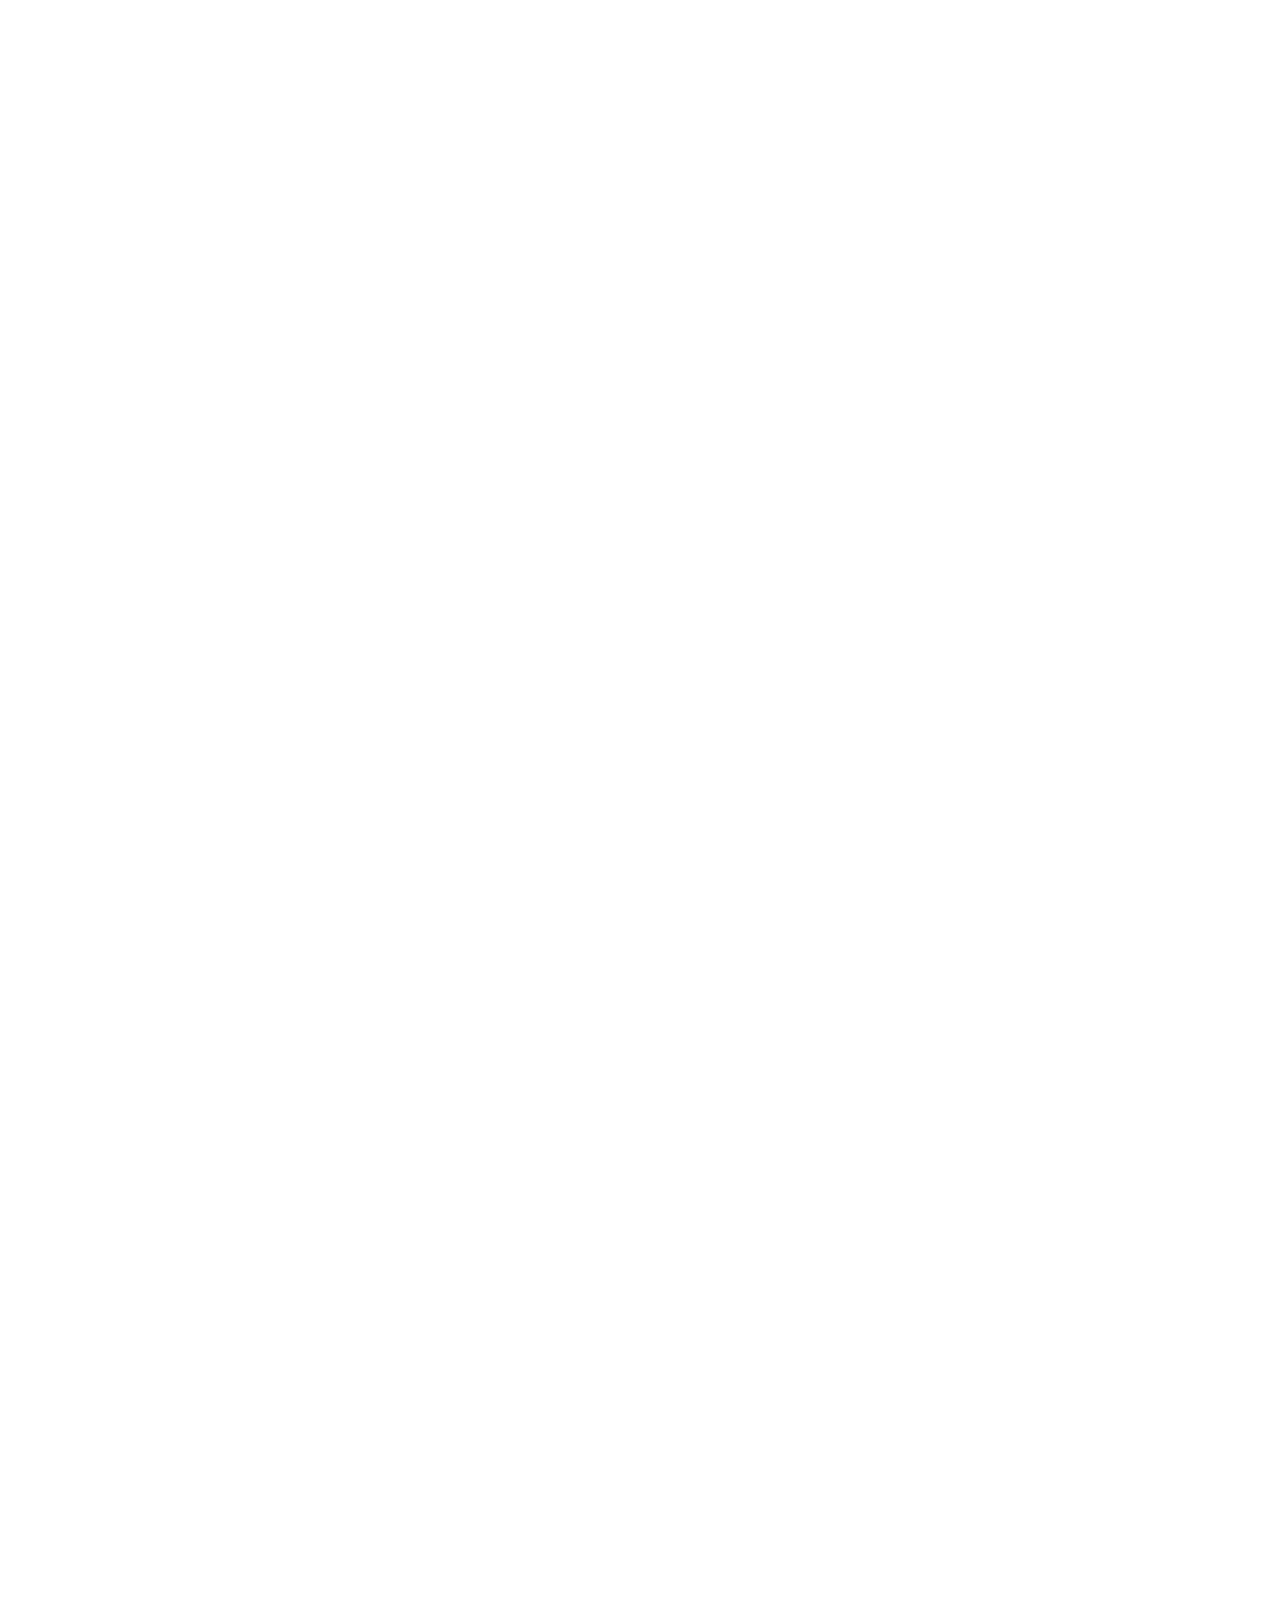
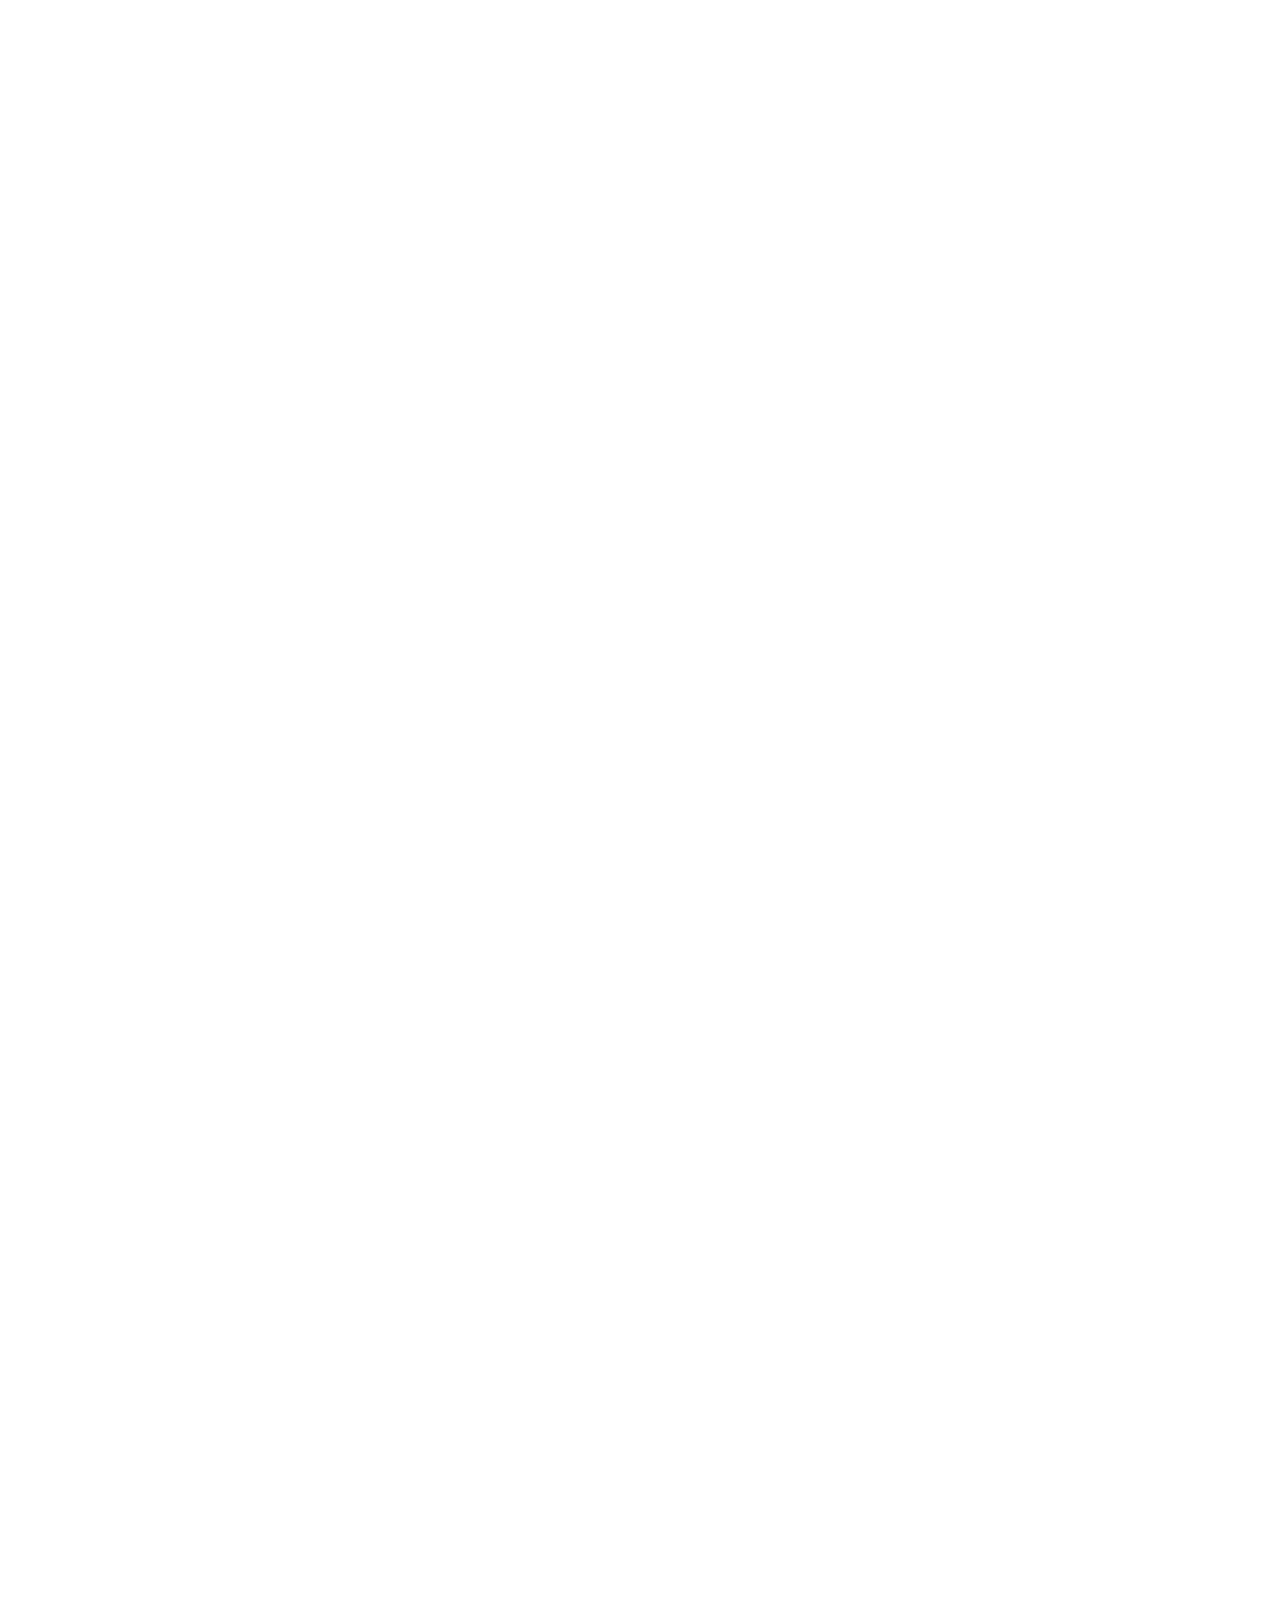
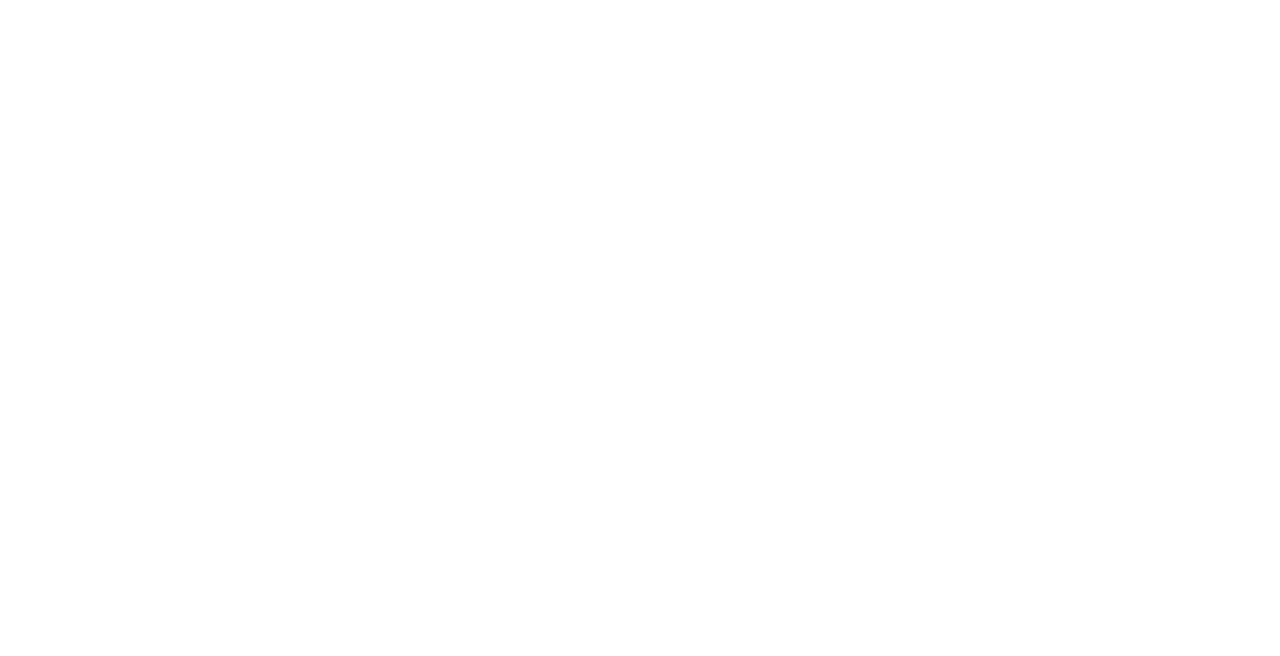
==== azure-noteboks.html @ 4bda2080 "Initial commit for azure notebooks page" ====
<!DOCTYPE HTML>
<html>
    <head>
        <title>Clock'd | Cameron Oelsen's Portfolio</title>
        <link rel="stylesheet" type="text/css" href="js/slick/slick.css"/>
        <link rel="stylesheet" type="text/css" href="js/slick/slick-theme.css"/>
        <link type="text/css" rel="stylesheet" href="css/animate.css"/>
        <link href='css/bootstrap-theme.min.css' rel='stylesheet' type='text/css'>
        <link href='css/bootstrap.min.css' rel='stylesheet' type='text/css'>
        <link type="text/css" rel="stylesheet" href="css/style.css"/>
        <link rel="stylesheet" href="animsition/dist/css/animsition.min.css">
        <meta charset="utf-8">
        <meta name="viewport" content="width=device-width, initial-scale=1.0"/>
        <script src="https://maxcdn.bootstrapcdn.com/bootstrap/3.3.7/js/bootstrap.min.js" integrity="sha384-Tc5IQib027qvyjSMfHjOMaLkfuWVxZxUPnCJA7l2mCWNIpG9mGCD8wGNIcPD7Txa" crossorigin="anonymous"></script>
    </head>
    <body>
        <div class="animsition">
        <nav class="navbar product-navbar azure-navbar">
            <div class="container">
                <div class="navbar-header">
                    <button type="button" class="navbar-toggle collapsed" data-toggle="collapse" data-target="#bs-example-navbar-collapse-1" aria-expanded="false">
                        <span class="sr-only">Toggle navigation</span>
                        <span class="icon-bar white-icon-bar"></span>
                        <span class="icon-bar white-icon-bar"></span>
                        <span class="icon-bar white-icon-bar"></span>
                    </button>
                    <a class="navbar-brand animsition-link" href="index.html">
                        <img class="brand-image" src="images/wordmark2.png"/>
                    </a>
                </div>
                <div class="collapse navbar-collapse" id="bs-example-navbar-collapse-1">
                    <ul class="nav navbar-nav navbar-right">
                        <li><a class="nav-white-text clockd-tab animsition-link" href="index.html">Home</a></li>
                        <li class="dropdown">
                            <a href="#" class="dropdown-toggle nav-white-text clockd-tab" data-toggle="dropdown" role="button" aria-haspopup="true" aria-expanded="false">Projects <span class="caret"></span></a>
                            <ul class="dropdown-menu">
                                <li><a class="dropdown-white-text" href="#">Action</a></li>
                                <li><a class="dropdown-white-text" href="#">Another action</a></li>
                                <li><a class="dropdown-white-text" href="#">Something else here</a></li>
                            </ul>
                        </li>
                        <li><a class="nav-white-text clockd-tab" href="#">Contact</a></li>
                    </ul>
                </div>
            </div>
        </nav>
        <div class="project-container">
        <div id="azure-jumbotron">
            <div class="container">
                <div class="row">
                    <div class="jumbotron-content">
                        <div class="col-sm-12">
                            <div class="col-sm-6">
                                
                            </div>
                            <div class="col-sm-6 project-info azure-info-section">
                                <h4 class="azure-subheader">Microsoft Azure</h4>
                                <h3 class="azure-header">Notebook Libraries</h3>
                                <div class="project-header-text azure-info">
                                    <p>Software Engineering Intern</p>
                                    <p class="desktop-timeframe">June 2016-August 2016</p>
                                    <p class="mobile-timeframe">June 2016-August 2016</p>
                                </div>
                            </div>
                        </div>
                    </div>
                </div>
            </div>
        </div>
        <div class="about-project">
            <div class="container">
                <div class="row">
                    <div class="page-content">
                        <div class="col-md-12 content-section">
                            <h3 class="section-header">About Azure Notebooks</h3>
                            <p class="section-subhead">Clock'd was my second college startup project. I joined the team at Startup Weekend in 2015 where we placed second. Later in the year, we were accepted into the HotHouse accelerator program, a program that gives startups a working space and mentorship to further their business.</p>
                        </div>
                        <div class="col-md-12 content-section">
                            <div class="col-sm-12 col-md-4">
                                <img class="clockd-real-beacon" src="images/clockd/real-beacon.png"/>
                            </div>
                            <div class="col-md-offset-2 col-md-6 clockd-concept-desc">
                                <h3 class="section-header">The concept</h4>
                                <p class="section-subhead">Current clock in systems are outdated and can be better. With the Clock'd app and Bluetooth iBeacon technology, employees can easily clock in and out of work effortlessly. The app also was designed to automate other tasks such as scheduling and analytics of their work week.</p>
                            </div>
                        </div>
                        <div class="col-sm-12 col-md-12 content-section">
                            <h3 class="section-header">Clock'd Mobile Application Design</h3>
                            <p class="section-subhead">Since Clock's primary business model was mainly based around automation, we focused our initial efforts on building out the Clock'd mobile application. After reaching out to multiple businesses, we found that the core features that we needed to address were: the clock in systems, scheduling, work history and person-to-person requests. Later in the summer, we even beta tested the Clock'd software through a temporary internal tool used by the accelerator program that we named "Leaderboards".</p>
                            <div class="section-desc-subsection">
                                <h4>Clock'd Application</h4>
                                <div class="clockd-setup-slider">
                                    <div>
                                        <img class="expresso-mobile-img expresso-slider-img" src="images/clockd/setup-1.jpg"/>
                                        <p class="slider-desc-head">Setup process</p>
                                    </div>
                                    <div>
                                        <img class="expresso-mobile-img expresso-slider-img" src="images/clockd/setup-2.jpg"/>
                                        <p class="slider-desc-head">Setup process (cont.)</p>
                                    </div>
                                    <div>
                                        <img class="expresso-mobile-img expresso-slider-img" src="images/clockd/setup-3.jpg"/>
                                        <p class="slider-desc-head">Setup process (cont.)</p>
                                    </div>
                                    <div>
                                        <img class="expresso-mobile-img expresso-slider-img" src="images/clockd/setup-4.jpg"/>
                                        <p class="slider-desc-head">Sign In screen</p>
                                    </div>
                                    <div>
                                        <img class="expresso-mobile-img expresso-slider-img" src="images/clockd/setup-5.jpg"/>
                                        <p class="slider-desc-head">Setup process (cont.)</p>
                                    </div>
                                    <div>
                                        <img class="expresso-mobile-img expresso-slider-img" src="images/clockd/setup-6.jpg"/>
                                        <p class="slider-desc-head">Setup process (cont.)</p>
                                    </div>
                                    <div>
                                        <img class="expresso-mobile-img expresso-slider-img" src="images/clockd/hub-1.jpg"/>
                                        <p class="slider-desc-head">Employee Hub overview</p>
                                    </div>
                                    <div>
                                        <img class="expresso-mobile-img expresso-slider-img" src="images/clockd/hub-2.jpg"/>
                                        <p class="slider-desc-head">Clock-in Hub overview</p>
                                    </div>
                                    <div>
                                        <img class="expresso-mobile-img expresso-slider-img" src="images/clockd/hub-3.jpg"/>
                                        <p class="slider-desc-head">Clock-in Hub overview</p>
                                    </div>
                                    <div>
                                        <img class="expresso-mobile-img expresso-slider-img" src="images/clockd/hub-4.jpg"/>
                                        <p class="slider-desc-head">Estimated Hours Hub overview</p>
                                    </div>
                                    <div>
                                        <img class="expresso-mobile-img expresso-slider-img" src="images/clockd/hub-5.jpg"/>
                                        <p class="slider-desc-head">Estimated Earnings Hub overview</p>
                                    </div>
                                    <div>
                                        <img class="expresso-mobile-img expresso-slider-img" src="images/clockd/employee-1.jpg"/>
                                        <p class="slider-desc-head">Employee directory</p>
                                    </div>
                                    <div>
                                        <img class="expresso-mobile-img expresso-slider-img" src="images/clockd/employee-2.jpg"/>
                                        <p class="slider-desc-head">Employee info</p>
                                    </div>
                                    <div>
                                        <img class="expresso-mobile-img expresso-slider-img" src="images/clockd/employee-3.jpg"/>
                                        <p class="slider-desc-head">Employee shifts</p>
                                    </div>
                                    <div>
                                        <img class="expresso-mobile-img expresso-slider-img" src="images/clockd/employee-4.jpg"/>
                                        <p class="slider-desc-head">Employee bio</p>
                                    </div>
                                    <div>
                                        <img class="expresso-mobile-img expresso-slider-img" src="images/clockd/work-history.jpg"/>
                                        <p class="slider-desc-head">Work history</p>
                                    </div>
                                    <div>
                                        <img class="expresso-mobile-img expresso-slider-img" src="images/clockd/projects-1.jpg"/>
                                        <p class="slider-desc-head">Projects</p>
                                    </div>
                                    <div>
                                        <img class="expresso-mobile-img expresso-slider-img" src="images/clockd/projects-2.jpg"/>
                                        <p class="slider-desc-head">Edit projects</p>
                                    </div>
                                    <div>
                                        <img class="expresso-mobile-img expresso-slider-img" src="images/clockd/projects-5.jpg"/>
                                        <p class="slider-desc-head">Allocate project hours</p>
                                    </div>
                                    <div>
                                        <img class="expresso-mobile-img expresso-slider-img" src="images/clockd/projects-3.jpg"/>
                                        <p class="slider-desc-head">Project detail screen</p>
                                    </div>
                                    <div>
                                        <img class="expresso-mobile-img expresso-slider-img" src="images/clockd/projects-4.jpg"/>
                                        <p class="slider-desc-head">Edit project details</p>
                                    </div>
                                    <div>
                                        <img class="expresso-mobile-img expresso-slider-img" src="images/clockd/settings.jpg"/>
                                        <p class="slider-desc-head">Settings</p>
                                    </div>
                                </div>
                            </div>
                            <div class="clockd-leaderboard section-desc-subsection">
                                <h4>Hothouse Leaderboard Application</h4>
                                <div class="leaderboard-slider">
                                    <div>
                                        <img class="expresso-mobile-img expresso-slider-img" src="images/clockd/leaderboards-1.jpg"/>
                                        <p class="slider-desc-head">Setup Process</p>
                                    </div>
                                    <div>
                                        <img class="expresso-mobile-img expresso-slider-img" src="images/clockd/leaderboards-2.jpg"/>
                                        <p class="slider-desc-head">Setup Process (cont.)</p>
                                    </div>
                                    <div>
                                        <img class="expresso-mobile-img expresso-slider-img" src="images/clockd/leaderboards-3.jpg"/>
                                        <p class="slider-desc-head">Setup Process (cont.)</p>
                                    </div>
                                    <div>
                                        <img class="expresso-mobile-img expresso-slider-img" src="images/clockd/leaderboards-4.jpg"/>
                                        <p class="slider-desc-head">Sign In Screen</p>
                                    </div>
                                </div>
                            </div>
                        </div>
                        <div class="col-sm-12 content-section">
                            <h3 class="section-header">Clock'd Landing Page</h3>
                            <p class="section-subhead">The website was created for Clock'd initial launch at the end of the accelerator program. I also created initial mockups for the business web portal that we were planning on releasing after launch.</p>
                            <img class="img-responsive expresso-landing-img" src=""/>
                            <div class="clockd-website-slider">
                                <div>
                                    <img id="clockd-landing-1" class="img-responsive website-landing-img" src="images/clockd/landing-1.jpg"/>
                                </div>
                                <div>
                                    <img id="clockd-landing-2" class="img-responsive website-landing-img" src="images/clockd/landing-2.jpg"/>
                                </div>
                                <div>
                                    <img id="clockd-landing-3" class="img-responsive website-landing-img" src="images/clockd/landing-3.png"/>
                                </div>
                                <div>
                                    <img id="clockd-landing-4" class="img-responsive website-landing-img" src="images/clockd/landing-4.jpg"/>
                                </div>
                                <div>
                                    <img id="clockd-landing-5" class="img-responsive website-landing-img" src="images/clockd/landing-5.jpg"/>
                                </div>
                            </div>
                        </div>
                    </div>
                </div>
            </div>
        </div>
            <nav class="navbar navbar-default navbar-fixed-bottom clockd-website-navbar animated slideInUp">
                <div class="container">
                    <div class="col-md-offset-2 col-md-8 col-md-offset-2">
                    <div class="clockd-website-slider-nav">
                        <div>
                            <a href="#clockd-landing-1">
                                <img class="clock-website-nav-item" src="images/clockd/landing-1.jpg"/>
                            </a>
                            <p class="clockd-website-slider-desc">Home page</p>
                        </div>
                        <div>
                            <a href="#clockd-landing-2">
                                <img class="clock-website-nav-item" src="images/clockd/landing-2.jpg"/>
                            </a>
                            <p class="clockd-website-slider-desc">About us</p>
                        </div>
                        <div>
                            <a href="#clockd-landing-3">
                                <img class="clock-website-nav-item" src="images/clockd/landing-3.png"/>
                            </a>
                            <p class="clockd-website-slider-desc">Blog home</p>
                        </div>
                        <div>
                            <a href="#clockd-landing-4">
                                <img class="clock-website-nav-item" src="images/clockd/landing-4.jpg"/>
                            </a>
                            <p class="clockd-website-slider-desc">Blog post</p>
                        </div>
                        <div>
                            <a href="#clockd-landing-5">
                                <img class="clock-website-nav-item" src="images/clockd/landing-5.jpg"/>
                            </a>
                            <p class="clockd-website-slider-desc">Contact us</p>
                        </div>
                    </div>
                    </div>
                </div>
            </nav>
        </div>
        </div>
        <script src="https://code.jquery.com/jquery-2.1.3.min.js"></script>
        <script src="http://maxcdn.bootstrapcdn.com/bootstrap/3.3.1/js/bootstrap.min.js"></script>
        <script type="text/javascript" src="js/slick/slick.min.js"></script>
        <script type="text/javascript" src="js/slider.js"></script>
        <script src="animsition/dist/js/animsition.min.js"></script>
        <script src="js/waypoint.js"></script>
    </body>
---- css/style.css ----
@font-face {
    font-family: 'Segoe UI';
    src: url(../fonts/Segoe/segoeui.ttf);
    font-weight: normal;
    font-style: normal;
}
@font-face {
    font-family: 'Segoe UI Light';
    src: url(../fonts/Segoe/segoeuil.ttf);
    font-weight: normal;
    font-style: normal;
}

.home-page {
    background-image: url(../images/blueprint.png);
    background-size: cover;
}
.navbar {
    margin-bottom: 0px;
    border-radius: 0px;
}
.navbar-content {
    max-width: 1200px;
    margin: 0 auto;
}
.navbar-toggle {
    margin-top: 23px;
}
.nav-white-text {
    color: white !important;
}
.brand-image {
    width: 150px;
}
.product-navbar {
    color: white;
}
.expresso-navbar {
    background-color: #F06B2F;
}
.clockd-navbar {
    background-color: #FE5434;
}
.azure-navbar {
    background-color: #191919;
}
.white-icon-bar {
    background-color: white;
}
.expresso-tab:hover {
    background-color: #F06B2F !important;
    box-sizing: border-box;
    transition: opacity .25s ease-in-out;
   -moz-transition: opacity .25s ease-in-out;
   -webkit-transition: opacity .25s ease-in-out;
}
.expresso-tab:focus {
    background-color: #F06B2F !important;
}
.clockd-tab:hover {
    background-color: #FE5434 !important;
    box-sizing: border-box;
    transition: opacity .25s ease-in-out;
   -moz-transition: opacity .25s ease-in-out;
   -webkit-transition: opacity .25s ease-in-out;
}
.clockd-tab:focus {
    background-color: #FE5434 !important;
}
.projects {
    max-width: 1200px;
    margin: 0 auto;
    background-color: white;
}
h1 {
    font-size: 1em;
    margin-top: 0px;
    margin-bottom: 5px;
    font-weight: 400;
    text-transform: uppercase;
    letter-spacing: 1px;
}
.header {
    font-size: .5em;
    text-transform: uppercase;
    margin-top: 0px;
    font-weight: 300;
    color: lightgray;
}
li {
    list-style-type: none;
    display: inline;
}
.social a {
    width: 50px;
    height: 50px;
    display: inline-block;
    transform: scale(.6,.6);
    background-position: center center;
    text-align: center;
}
ul {
    text-align: center;
    margin: 0;
    padding: 0;
}
#background {
    width:100%;
    position:fixed;
    top:0;
    font-family: 'Fira Sans', sans-serif; font-weight:400;
    margin: 0 auto;
    z-index: 0;
}
#myself {
    z-index: -1;
    margin-left: -475px;
    position: absolute;
    width: 650px;
    visibility: hidden;
}
#info {
    padding-top: 40px;
}
#cameron {
    padding-top: 50px;
    font-size:40px;
    color:white;
    text-align: center;
    z-index: 0;
}
.seperator {
    text-align: center;
    padding: 25px;
    background-color: rgb(242,242,242);
    width: 100%;
}
.seperator-item {
    font-family: 'Fira Sans', sans-serif; font-weight:400;
    font-size: 25px;
    color: slategray;
    margin: 0 auto;
}
.row1 {
     animation-duration: 1.5s;
    animation-delay: .2s;
}
.row2 {
     animation-duration: 1.5s;
  animation-delay: .4s;
}
.row3 {
     animation-duration: 1.5s;
  animation-delay: .6s;
}
#row-fix {
    margin-right: 0px;
    margin-left: 0px;
}
.project-item {
    margin-top: 40px;
    font-family: 'Fira Sans', sans-serif; 
    transition: box-shadow 1s;
}
.project-item h2 {
    font-size: 1.5em;
    text-align: center;
}
.project-img {
    border-radius: 5px;
    box-shadow: 0;
    transition: box-shadow .5s;
    border: 1px solid rgba(200,200,200,.45);
}
.project-img:hover {
    -webkit-box-shadow: -1px 4px 16px 0px rgba(184,184,184,1);
    -moz-box-shadow: -1px 4px 16px 0px rgba(184,184,184,1);
    box-shadow: -1px 4px 16px 0px rgba(184,184,184,1);
}

.content {
    background-color:white;
    width:auto;
    height:100%;
    margin-top:500px;
    position:relative;
}
.about-me {
    max-width: 1200px;
}
.button {
    padding: 15px 30px;
    background-color: white;
    font-size: .5em;
    text-decoration: none;
    border-radius: 5px;
    border-width: 0px;
    border-style: solid;
    color: rgb(35,68,151);
    -o-transition:.5s;
  -ms-transition:.5s;
  -moz-transition:.5s;
  -webkit-transition:.5s;
  /* ...and now for the proper property */
  transition:.5s;
}
.button:hover {
    color: white;
    background-color: rgb(35,68,151);
    border-color: white;
    border-width: 3px;
    border-style: solid;
    text-decoration: none;
}
.offscreen {
    position: absolute;
    top: 8em;
    left: -18em;
}
.quote {
    font-size: 25px;
    vertical-align: center;
    font-family: 'Lato', sans-serif;
}
.project-info {
    margin-top: 75px;
}
.clockd-info {
    margin-top: 50px;
}
.project-role {
    margin-top: 50px;
    margin-left: 3%;
}
.project-role img {
    width: 200px;
    display: block;
    margin: 0 auto;
}
.project-header-text {
    text-align: center;
    color: white;
    line-height: .8em;
    letter-spacing: 1px;
    margin-top: 12px;
}
.project-info .azure-info {
    text-align: left !important;
    padding-bottom: 36px;
}
.project-preview {
    width: 500px;
    margin-top: 50px;
}
.project-logo {
    margin-top: 50px;
    margin-left: 3%;
    width: 225px;
    display: block;
    margin: 0 auto;
}
.project-header-text {
    text-align: center !important;
    color: white;
    line-height: .8em;
    letter-spacing: 1px;
}
.about-project {
    margin: 32px 0px;
}
#expresso-jumbotron {
    background-color: #F06B2F;
}
#clockd-jumbotron {
    background: linear-gradient(-180deg, #FE5434, #FE285D);
    height: 325px;
}
#azure-jumbotron {
    background-color: #191919;
}
.jumbotron-content {
    max-width: 992px;
    margin: 0 auto;
}
.page-content {
    max-width: 992px;
    margin: 0 auto;
}
.content-section {
    margin: 32px 0px;
}
.section-header {
    color: #9E9E9E;
    margin-top: 0px;
    margin-bottom: 8px;
}
.section-subhead {
    line-height: 1.6;
}
.slick-img {
    height: 200px;
    margin-right: 4px;
}
.slick-slide:focus {
    outline: none;
}
.expresso-slider-img {
    width: auto;
    margin-right: 8px;
    border: 1px solid #E0E0E0;
}
.expresso-mobile-img {
    height: 400px;
}
.expresso-ipad-img {
    height: 300px;
}
.expresso-sw-slider, .expresso-mobile-slider, .expresso-barista-slider {
    margin-top: 16px;
}
.expresso-mobile-slider, .expresso-barista-slider {
    text-align: center;
}
.slider-desc-head {
    margin-bottom: 0px;
    margin-top: 8px;
}
.slider-desc-subhead {
    color: #9E9E9E; 
}
.barista-showcase {
    width: 100%;
}
.barista-header {
    padding-top: 100px;
}
.website-landing-img {
    border: 1px solid #E0E0E0;
    margin-top: 32px;
}

.clockd-phone {
    position: absolute;
    height: 325px;
    width: auto;
    left: 70px;
}
.clockd-beacon {
    position: absolute;
    left: 310px;
    top: 100px;
}
.clockd-real-beacon {
    width: 375px;
    padding-top: 8px;
}
.clockd-doorway {
    position: absolute;
    left: 225px;
    height: 200px;
    top: 75px;
}
.clockd-logo {
    height: 90px;
}
.clockd-header {
    font-size: 60px;
    text-align: center;
    font-weight: 200;
    color: white;
}
.clockd-concept-desc {
  margin-top: 16px;
    padding-left: 0px;
    padding-right: 0px;
}
.clockd-leaderboard {
    margin-top: 60px !important;
}
.clockd-website-slider-nav {
    margin-bottom: 0px;
    margin-top: 10px;
    display: block;
}
.clockd-website-navbar {
    display: none;
}
.clock-website-nav-item {
    height: 100px;
    display: block;
    margin: 0 auto;
    padding-left: 24px;
    padding-right: 24px;
    
}
.clockd-website-slider-desc {
    text-align: center;
    padding-top: 8px;
}
.website-inview {
    display: inline;
}
.section-desc-subsection {
    margin-top: 24px;
}
.beacon-container .clockd-beacon-pulse {
    border: 3px solid rgb(256,256,256);
    border-radius: 3px;
    -webkit-border-radius: 3px;
    height: 0px;
    width: 0px;
    position: absolute;
    left: 322px;
    top: 138px;
    -webkit-animation-name: beacon-pulse;
    -webkit-animation-delay: 1s;
    -webkit-animation-duration: 2s;
    -webkit-animation-iteration-count: infinite;
}
@-webkit-keyframes beacon-pulse {
    0% {
        border-color: white;
        border-radius: 3px;
        -webkit-border-radius: 3px;
        padding: 0;
    }
    100% {
        border-color: rgba(256,256,256,0);
        border-radius: 50px;
        -webkit-border-radius: 50px;
        left: 282px;
        padding: 60px;
        top: 68px;
        
    }
}
.azure-header {
    font-size: 52px;
    font-family: 'Segoe UI Light';
    color: white;
    margin-top: 0px;
    margin-bottom: 36px;
}
.azure-subheader {
    font-size: 28px;
    font-family: 'Segoe UI';
    color: #2091D4;
    margin-bottom: 0px;
}
.azure-info-section {
    margin-top: 25px;
}


/* Bootstrap Breakpoints 
 1200px: col-lg
 992px: col-md
 768px: col-sm
 <768px: col-xs
*/
@media (max-width: 1200px) {
    p {
        font-size: 16px;
    }
    h4 {
        font-size: 18px;
    }
    h3 {
        font-size: 24px;
    }
    h2 {
        font-size: 36px;
    }
    h1 {
        font-size: 48px;
    }
    .clockd-doorway {
        display: none;
    }
    .clockd-phone {
        left: 200px;
    }
    .clockd-beacon {
        top: 50px;
        left: 500px;
    }
    .beacon-container .clockd-beacon-pulse {
        left: 522px;
        top: 60px;
    }
    @-webkit-keyframes beacon-pulse {
        0% {
            border-color: white;
            border-radius: 3px;
            -webkit-border-radius: 3px;
            padding: 0;
        }
        100% {
            border-color: rgba(256,256,256,0);
            border-radius: 50px;
            -webkit-border-radius: 50px;
            left: 470px;
            padding: 60px;
            top: 25px;
        }
    }
    .clockd-real-beacon {
        padding-top: 20px;
    }
}
@media (max-width: 992px) {
    h1 {
        font-size: 32px;
    }
    h2 {
        font-size: 26px;
    }
    h3 {
        font-size: 22px;
    }
    h4 {
        font-size: 18px;
    }
    .project-preview {
        width: 400px;
    }
    .project-info {
        margin-top: 50px;
    }
    .quote {
        margin-top: 5px;
    }
    #expresso-jumbotron {
        height: 275px;
    }
    .project-logo {
        width: 200px;
    }
    .expresso-sw-slider {
        margin-top: 32px;
    }
    .barista-header {
        padding-top: 0px;
    }
    .clockd-phone {
        left: 125px;
        top: 35px;
        height: 290px
    }
    .clockd-beacon {
        top: 50px;
        left: 375px;
    }
    .beacon-container .clockd-beacon-pulse {
        left: 397px;
        top: 60px;
    }
    @-webkit-keyframes beacon-pulse {
        0% {
            border-color: white;
            border-radius: 3px;
            -webkit-border-radius: 3px;
            padding: 0;
        }
        100% {
            border-color: rgba(256,256,256,0);
            border-radius: 50px;
            -webkit-border-radius: 50px;
            left: 345px;
            padding: 60px;
            top: 25px;
        }
    }
    .desktop-timeframe {
        display: none;
    }
    .mobile-timeframe {
        display: inline;
    }
    .clockd-real-beacon {
        display: block;
        margin: 0 auto;
        padding-top: 8px;
    }
}
@media (min-width: 992px) {
    #startup-weekend {
        padding-top: 16px;
    }
    .mobile-timeframe {
        display: none;
    }
}
@media (min-width: 768px) {
    #info {
        margin-left: 225px;
    }
}
@media (max-width: 768px) {
    #expresso-products {
        display: none;
    }
    #startup-weekend {
        display: block;
        margin: 0 auto;
    }
    .sw-expresso-desc {
        margin-top: 32px;
    }
    .navbar-header {
        height: 80px;
    }
    .dropdown-white-text {
        color: white !important;
    }
    #expresso-jumbotron {
        height: 250px;
    }
    #clockd-jumbotron {
        height: 275px;
    }
    .project-info {
        margin-top: 20px;
    }
    .desktop-timeframe {
        display: inline;
    }
    .mobile-timeframe {
        display: none;
    }
    .clockd-phone {
        display: none;
    }
    .beacon-container {
        display: none;
    }
    .clockd-leaderboard {
        margin-top: 24px !important;
    }
    .clock-website-nav-item {
        height: 75px;   
    }
}
@media (max-width: 767px) {
    #myself {
        display: none;
    }
}
@media (max-width: 550px) {
    .quote {
        font-size: 20px;
    }
}
@media (max-width: 475px) {
    .expresso-ipad-img {
        height: 200px;
    }
}
@media (max-width: 450px) {
    #startup-weekend {
        width: 100%;
    }
    .clockd-real-beacon {
        width: 100%;
    }
}
@media (max-width: 415px) {
    #wordmark {
        display: none;
    }
}
@media (min-width: 415px) {
    #wordmark-mobile {
        display: none;
    }
}
@media (max-width: 245px) {
    .button {
        display: none;
    }
}
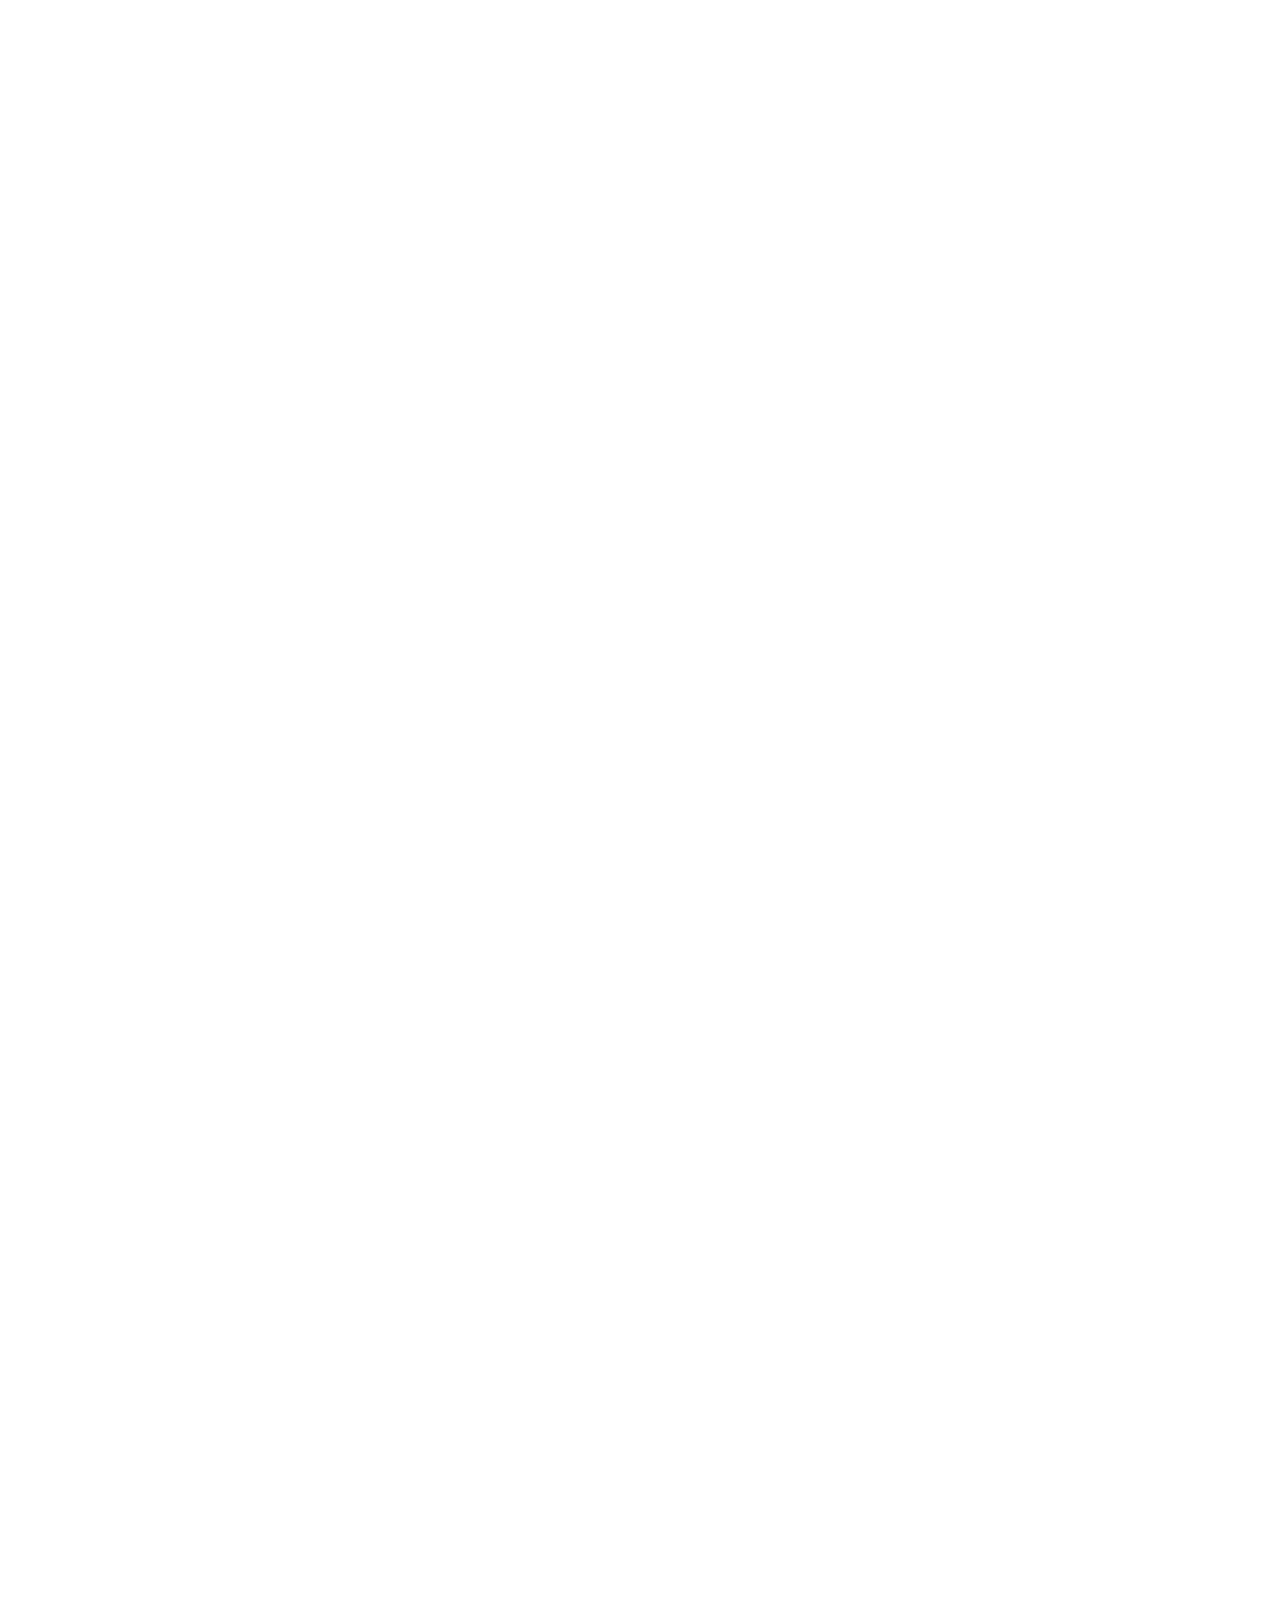
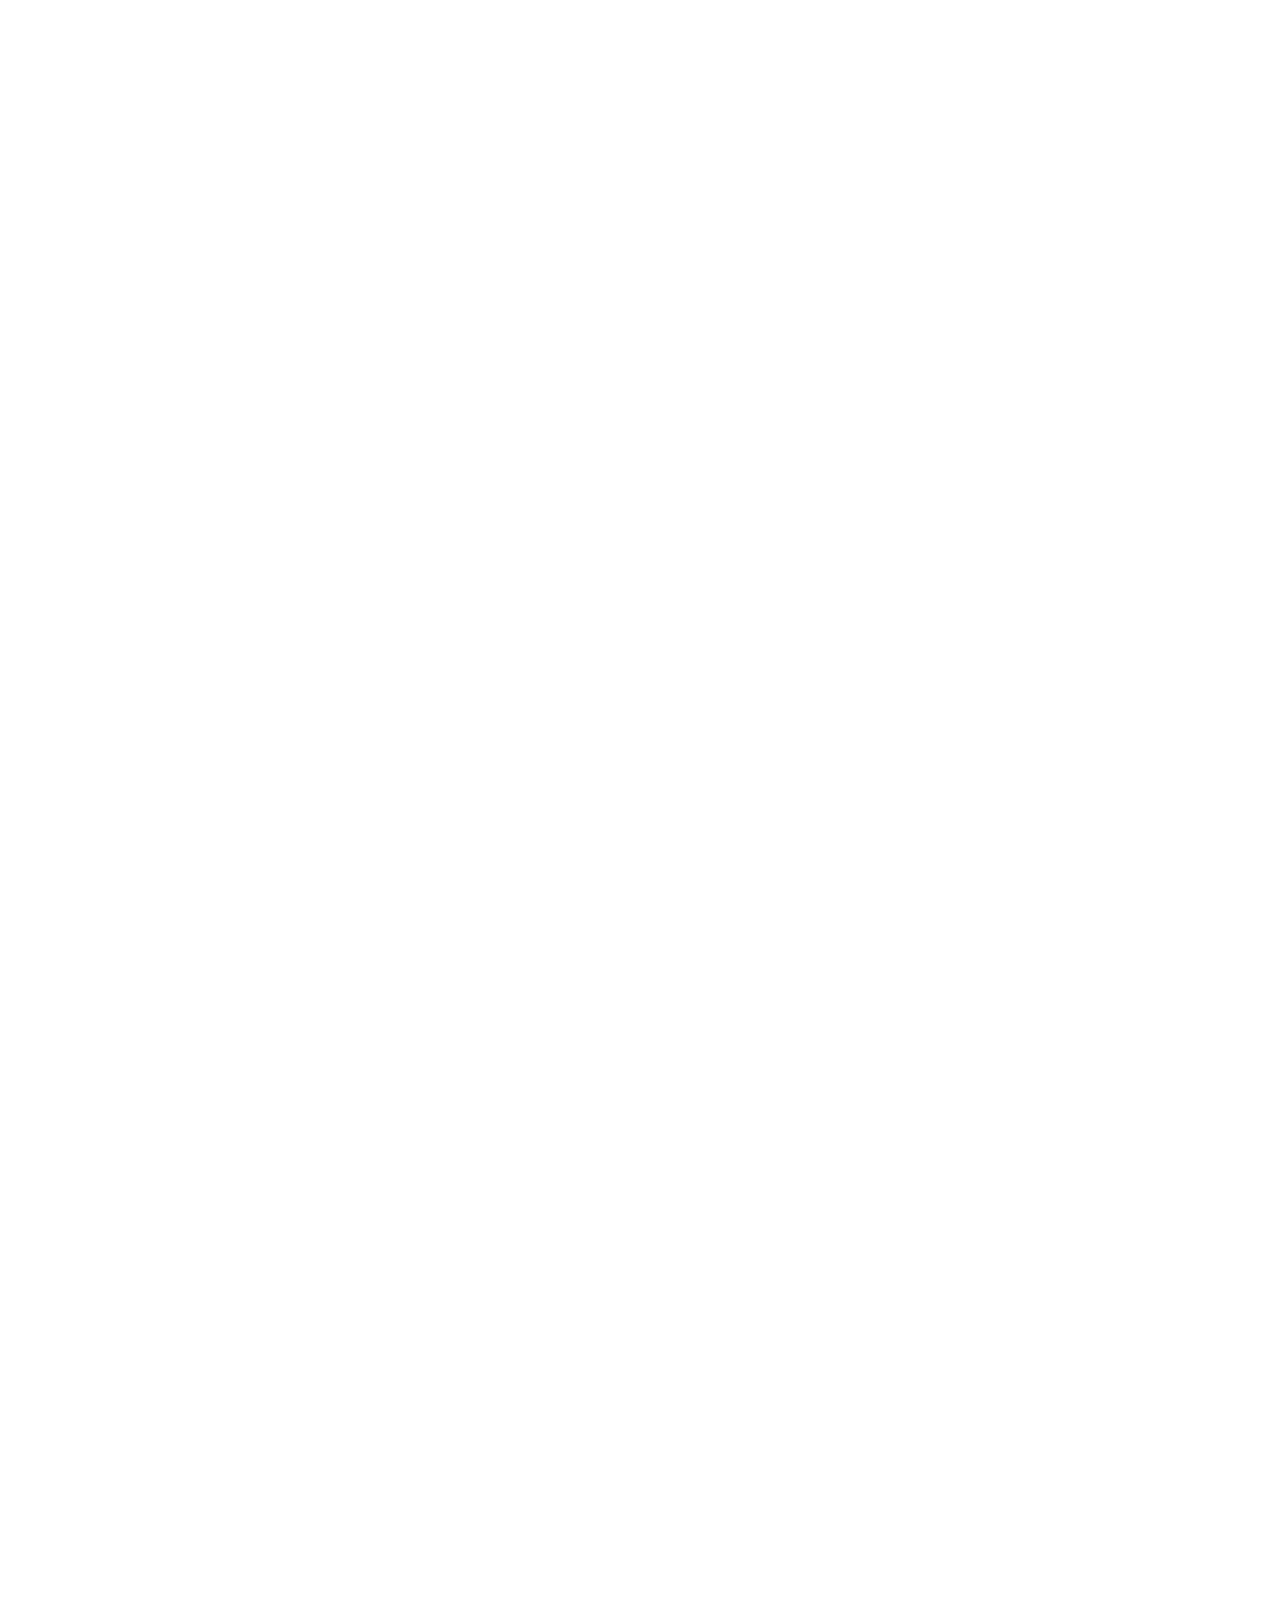
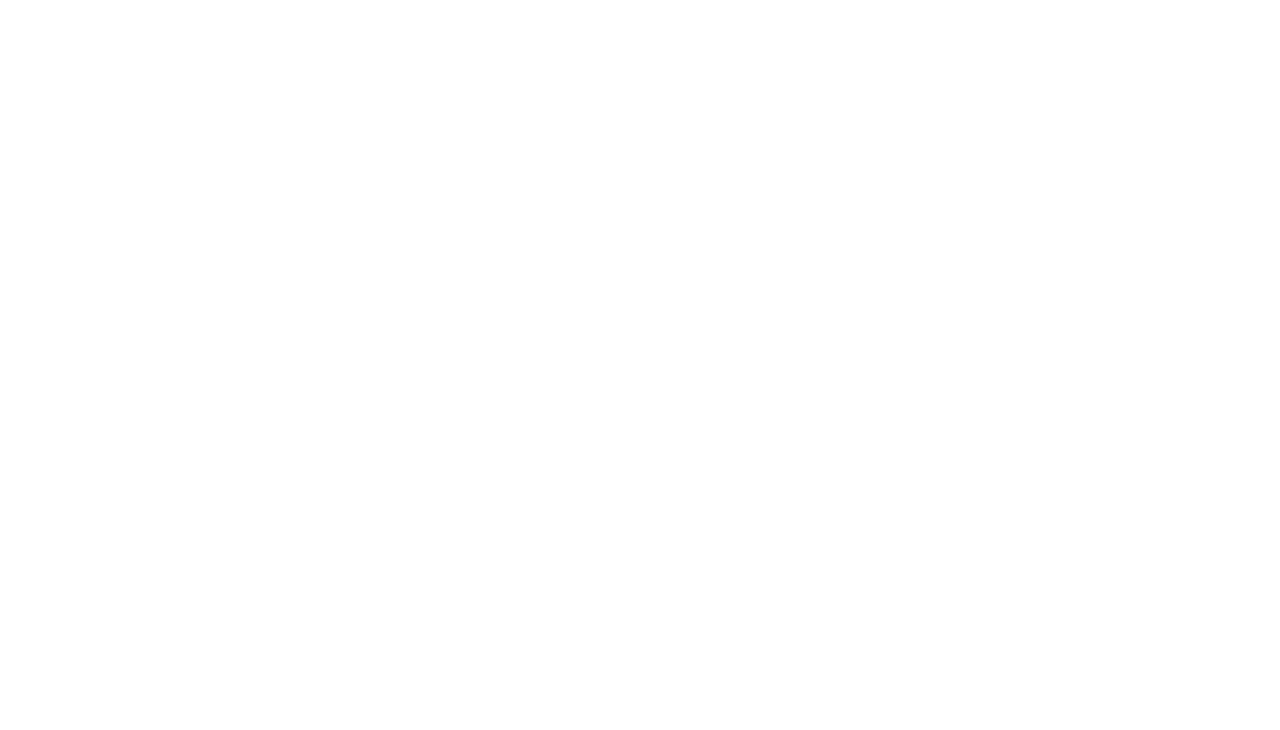
==== commit 61e4d5e8: "Styled the top of the azure notebooks page" ====
--- a/azure-noteboks.html
+++ b/azure-noteboks.html
@@ -1,7 +1,7 @@
 <!DOCTYPE HTML>
 <html>
     <head>
-        <title>Clock'd | Cameron Oelsen's Portfolio</title>
+        <title>Azure Notebook Libraries | Cameron Oelsen's Portfolio</title>
         <link rel="stylesheet" type="text/css" href="js/slick/slick.css"/>
         <link rel="stylesheet" type="text/css" href="js/slick/slick-theme.css"/>
         <link type="text/css" rel="stylesheet" href="css/animate.css"/>
@@ -30,16 +30,16 @@
                 </div>
                 <div class="collapse navbar-collapse" id="bs-example-navbar-collapse-1">
                     <ul class="nav navbar-nav navbar-right">
-                        <li><a class="nav-white-text clockd-tab animsition-link" href="index.html">Home</a></li>
+                        <li><a class="nav-white-text azure-tab animsition-link" href="index.html">Home</a></li>
                         <li class="dropdown">
-                            <a href="#" class="dropdown-toggle nav-white-text clockd-tab" data-toggle="dropdown" role="button" aria-haspopup="true" aria-expanded="false">Projects <span class="caret"></span></a>
+                            <a href="#" class="dropdown-toggle nav-white-text azure-tab" data-toggle="dropdown" role="button" aria-haspopup="true" aria-expanded="false">Projects <span class="caret"></span></a>
                             <ul class="dropdown-menu">
                                 <li><a class="dropdown-white-text" href="#">Action</a></li>
                                 <li><a class="dropdown-white-text" href="#">Another action</a></li>
                                 <li><a class="dropdown-white-text" href="#">Something else here</a></li>
                             </ul>
                         </li>
-                        <li><a class="nav-white-text clockd-tab" href="#">Contact</a></li>
+                        <li><a class="nav-white-text azure-tab" href="#">Contact</a></li>
                     </ul>
                 </div>
             </div>
@@ -51,13 +51,13 @@
                     <div class="jumbotron-content">
                         <div class="col-sm-12">
                             <div class="col-sm-6">
-                                
-                            </div>
-                            <div class="col-sm-6 project-info azure-info-section">
+                                <img class="azure-surface" src="images/microsoft/surface_book.svg"/>
+                            </div>
+                            <div class="col-sm-offset-2 col-sm-4 project-info azure-info-section">
                                 <h4 class="azure-subheader">Microsoft Azure</h4>
                                 <h3 class="azure-header">Notebook Libraries</h3>
                                 <div class="project-header-text azure-info">
-                                    <p>Software Engineering Intern</p>
+                                    <p class="intern-position">Software Engineering Intern</p>
                                     <p class="desktop-timeframe">June 2016-August 2016</p>
                                     <p class="mobile-timeframe">June 2016-August 2016</p>
                                 </div>
--- a/css/style.css
+++ b/css/style.css
@@ -66,6 +66,12 @@
 }
 .clockd-tab:focus {
     background-color: #FE5434 !important;
+}
+.azure-tab {
+    background-color: #191919 !important;
+}
+.azure-tab:hover {
+    background-color: #191919 !important;
 }
 .projects {
     max-width: 1200px;
@@ -450,6 +456,12 @@
 .azure-info-section {
     margin-top: 25px;
 }
+.azure-surface {
+    height: 300px;
+    position: relative;
+    left: 100px;
+    margin-bottom: 12px;
+}
 
 
 /* Bootstrap Breakpoints 
@@ -507,6 +519,12 @@
     .clockd-real-beacon {
         padding-top: 20px;
     }
+    .azure-surface {
+        height: 300px;
+        position: relative;
+        left: 120px;
+        padding-top: 30px;
+    }
 }
 @media (max-width: 992px) {
     h1 {
@@ -576,12 +594,21 @@
     }
     .mobile-timeframe {
         display: inline;
+        margin: 0 auto;
     }
     .clockd-real-beacon {
         display: block;
         margin: 0 auto;
         padding-top: 8px;
     }
+    .azure-surface {
+        height: 300px;
+        left: 20px;
+        top: 20px;
+    }
+    .intern-position {
+        line-height: 1.2;
+    }
 }
 @media (min-width: 992px) {
     #startup-weekend {
@@ -623,7 +650,7 @@
         margin-top: 20px;
     }
     .desktop-timeframe {
-        display: inline;
+        display: block;
     }
     .mobile-timeframe {
         display: none;
@@ -639,6 +666,19 @@
     }
     .clock-website-nav-item {
         height: 75px;   
+    }
+    .azure-surface {
+        left: 0px;
+        top: 0px;
+        height: 250px;
+        display: block;
+        margin: 0 auto;
+    }
+    .azure-header, .azure-subheader, .intern-position {
+        text-align: center !important;
+    }
+    .desktop-timeframe, .mobile-timeframe {
+        text-align: center !important;
     }
 }
 @media (max-width: 767px) {
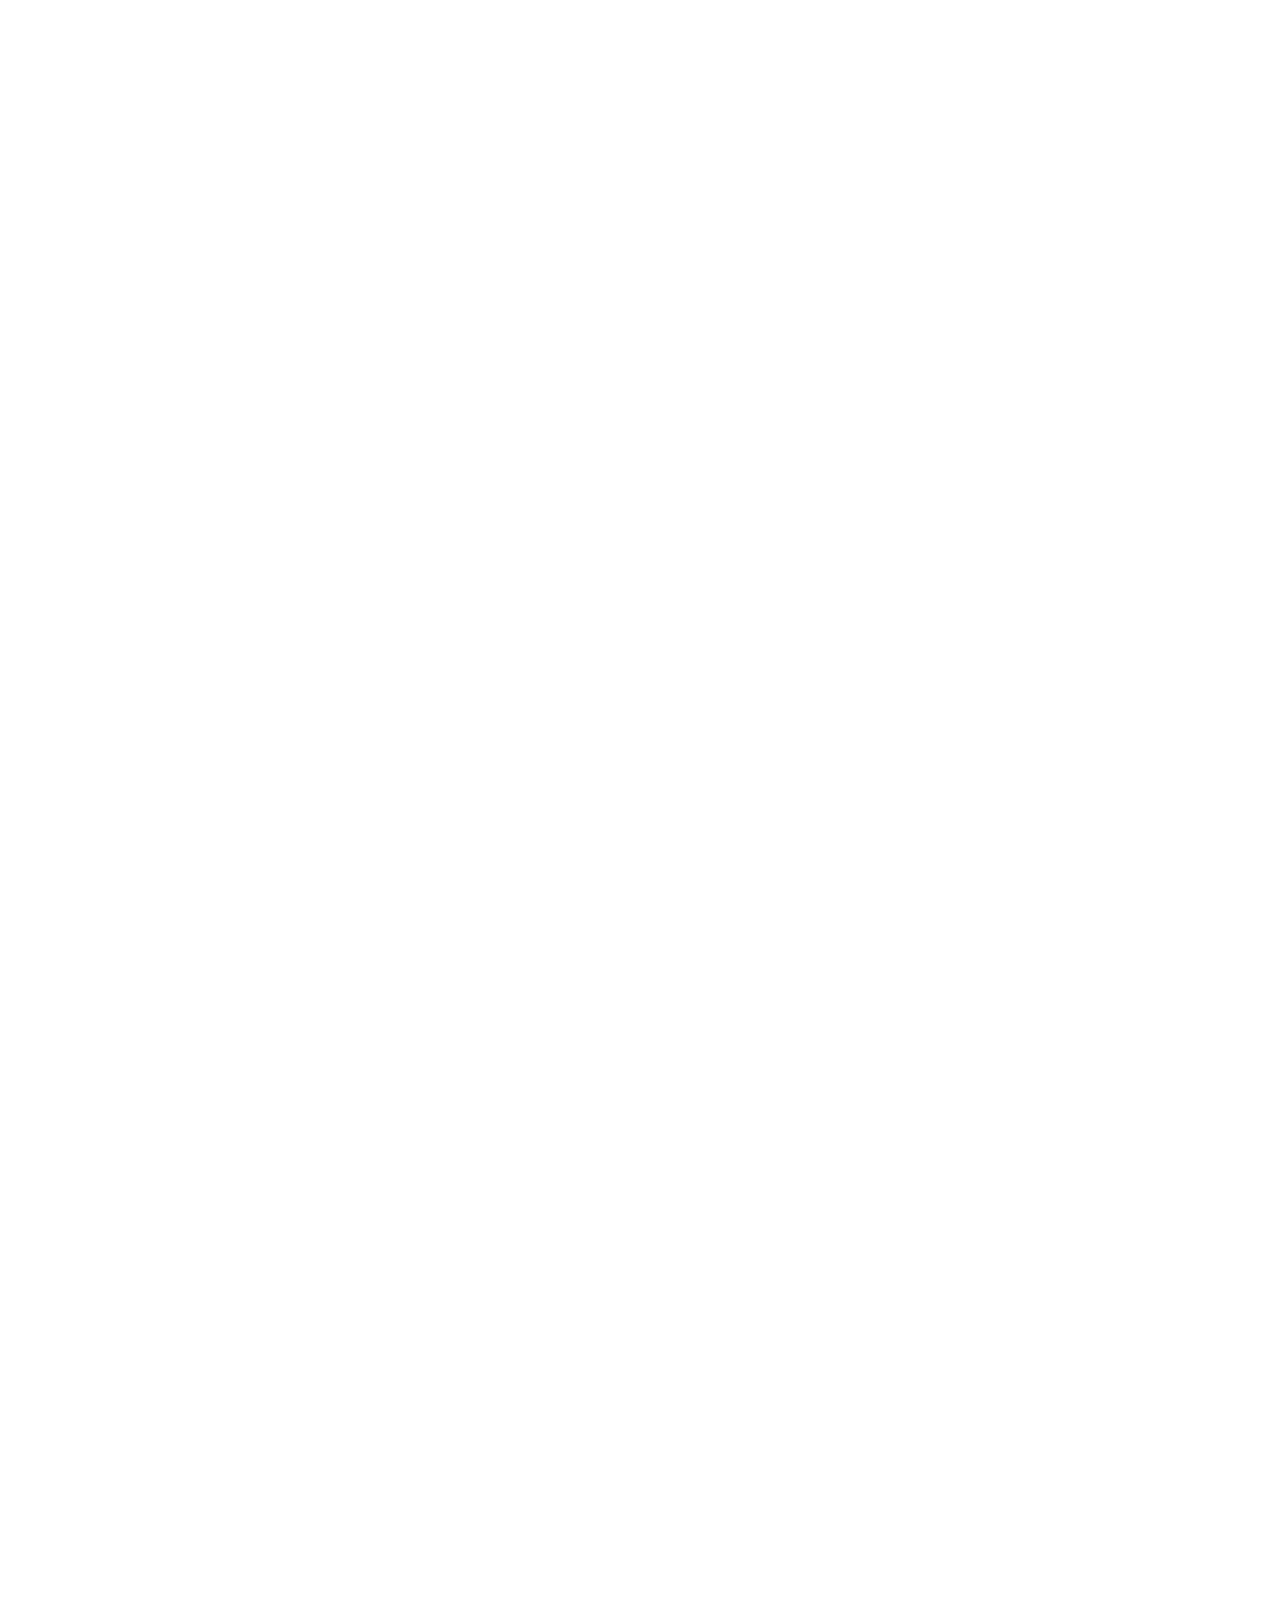
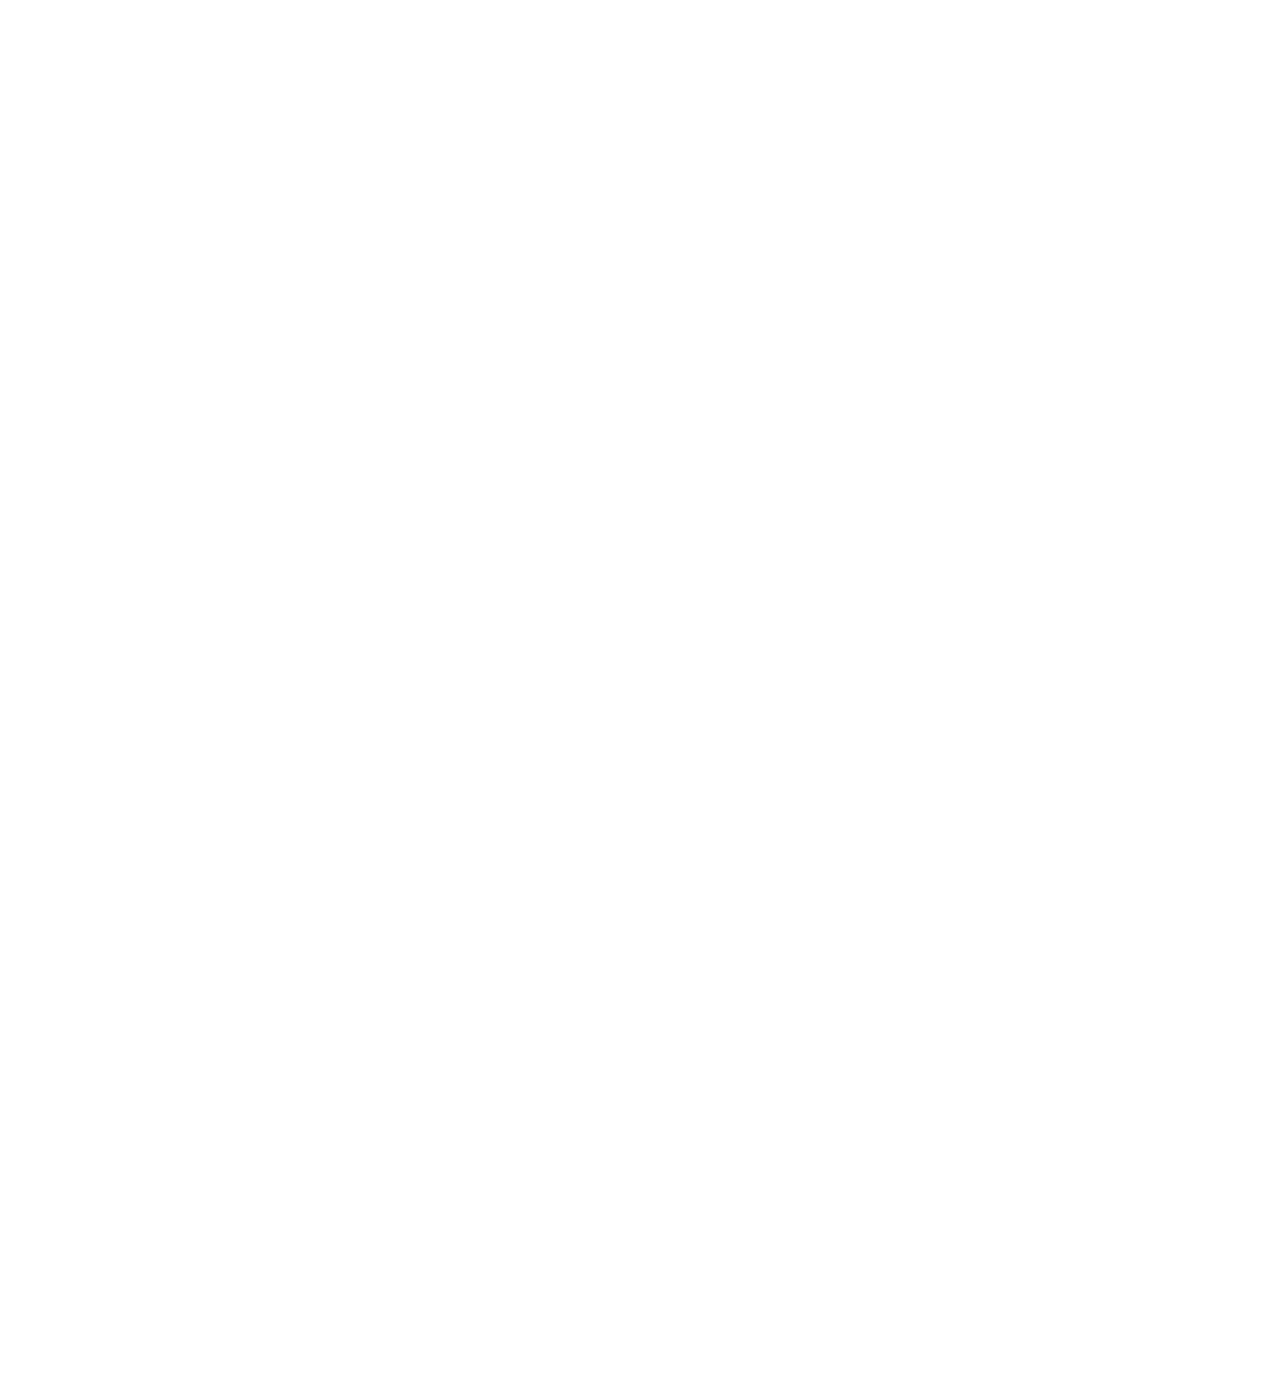
==== commit 01a38d9c: "Finished clockd page and started landing page for notebook libraries" ====
--- a/azure-noteboks.html
+++ b/azure-noteboks.html
@@ -51,7 +51,7 @@
                     <div class="jumbotron-content">
                         <div class="col-sm-12">
                             <div class="col-sm-6">
-                                <img class="azure-surface" src="images/microsoft/surface_book.svg"/>
+                                <img class="azure-surface" src="images/microsoft/surface-book.png"/>
                             </div>
                             <div class="col-sm-offset-2 col-sm-4 project-info azure-info-section">
                                 <h4 class="azure-subheader">Microsoft Azure</h4>
@@ -73,133 +73,22 @@
                     <div class="page-content">
                         <div class="col-md-12 content-section">
                             <h3 class="section-header">About Azure Notebooks</h3>
-                            <p class="section-subhead">Clock'd was my second college startup project. I joined the team at Startup Weekend in 2015 where we placed second. Later in the year, we were accepted into the HotHouse accelerator program, a program that gives startups a working space and mentorship to further their business.</p>
+                            <p class="section-subhead">During the course of my internship at Microsoft, I worked on the Azure Notebooks team. Their core product, found <a href="http://www.notebooks.azure.com">here</a>, strives to enable users to use and manage their Jupyter notebooks in the Microsoft Azure cloud. Traditionally, Jupyter notebooks are run locally on a user's computer. My project that I worked on over the summer was something called Notebook Libraries, which enables teachers and students to upload and share their course material and homework. After finishing the initial release of Notebook Libraries, I was then tasked to redesign the entire website to match the Azure product ecosystem.</p>
                         </div>
                         <div class="col-md-12 content-section">
-                            <div class="col-sm-12 col-md-4">
-                                <img class="clockd-real-beacon" src="images/clockd/real-beacon.png"/>
-                            </div>
-                            <div class="col-md-offset-2 col-md-6 clockd-concept-desc">
-                                <h3 class="section-header">The concept</h4>
-                                <p class="section-subhead">Current clock in systems are outdated and can be better. With the Clock'd app and Bluetooth iBeacon technology, employees can easily clock in and out of work effortlessly. The app also was designed to automate other tasks such as scheduling and analytics of their work week.</p>
-                            </div>
-                        </div>
-                        <div class="col-sm-12 col-md-12 content-section">
-                            <h3 class="section-header">Clock'd Mobile Application Design</h3>
-                            <p class="section-subhead">Since Clock's primary business model was mainly based around automation, we focused our initial efforts on building out the Clock'd mobile application. After reaching out to multiple businesses, we found that the core features that we needed to address were: the clock in systems, scheduling, work history and person-to-person requests. Later in the summer, we even beta tested the Clock'd software through a temporary internal tool used by the accelerator program that we named "Leaderboards".</p>
-                            <div class="section-desc-subsection">
-                                <h4>Clock'd Application</h4>
-                                <div class="clockd-setup-slider">
+                            <div class="col-sm-12 col-md-6">
+                                <div class="libraries-wireframe-slider">
                                     <div>
-                                        <img class="expresso-mobile-img expresso-slider-img" src="images/clockd/setup-1.jpg"/>
-                                        <p class="slider-desc-head">Setup process</p>
+                                        <img class="wireframe-slide" src="images/microsoft/Teacher/Sharer's%20User%20Flow.jpg"/>
                                     </div>
                                     <div>
-                                        <img class="expresso-mobile-img expresso-slider-img" src="images/clockd/setup-2.jpg"/>
-                                        <p class="slider-desc-head">Setup process (cont.)</p>
-                                    </div>
-                                    <div>
-                                        <img class="expresso-mobile-img expresso-slider-img" src="images/clockd/setup-3.jpg"/>
-                                        <p class="slider-desc-head">Setup process (cont.)</p>
-                                    </div>
-                                    <div>
-                                        <img class="expresso-mobile-img expresso-slider-img" src="images/clockd/setup-4.jpg"/>
-                                        <p class="slider-desc-head">Sign In screen</p>
-                                    </div>
-                                    <div>
-                                        <img class="expresso-mobile-img expresso-slider-img" src="images/clockd/setup-5.jpg"/>
-                                        <p class="slider-desc-head">Setup process (cont.)</p>
-                                    </div>
-                                    <div>
-                                        <img class="expresso-mobile-img expresso-slider-img" src="images/clockd/setup-6.jpg"/>
-                                        <p class="slider-desc-head">Setup process (cont.)</p>
-                                    </div>
-                                    <div>
-                                        <img class="expresso-mobile-img expresso-slider-img" src="images/clockd/hub-1.jpg"/>
-                                        <p class="slider-desc-head">Employee Hub overview</p>
-                                    </div>
-                                    <div>
-                                        <img class="expresso-mobile-img expresso-slider-img" src="images/clockd/hub-2.jpg"/>
-                                        <p class="slider-desc-head">Clock-in Hub overview</p>
-                                    </div>
-                                    <div>
-                                        <img class="expresso-mobile-img expresso-slider-img" src="images/clockd/hub-3.jpg"/>
-                                        <p class="slider-desc-head">Clock-in Hub overview</p>
-                                    </div>
-                                    <div>
-                                        <img class="expresso-mobile-img expresso-slider-img" src="images/clockd/hub-4.jpg"/>
-                                        <p class="slider-desc-head">Estimated Hours Hub overview</p>
-                                    </div>
-                                    <div>
-                                        <img class="expresso-mobile-img expresso-slider-img" src="images/clockd/hub-5.jpg"/>
-                                        <p class="slider-desc-head">Estimated Earnings Hub overview</p>
-                                    </div>
-                                    <div>
-                                        <img class="expresso-mobile-img expresso-slider-img" src="images/clockd/employee-1.jpg"/>
-                                        <p class="slider-desc-head">Employee directory</p>
-                                    </div>
-                                    <div>
-                                        <img class="expresso-mobile-img expresso-slider-img" src="images/clockd/employee-2.jpg"/>
-                                        <p class="slider-desc-head">Employee info</p>
-                                    </div>
-                                    <div>
-                                        <img class="expresso-mobile-img expresso-slider-img" src="images/clockd/employee-3.jpg"/>
-                                        <p class="slider-desc-head">Employee shifts</p>
-                                    </div>
-                                    <div>
-                                        <img class="expresso-mobile-img expresso-slider-img" src="images/clockd/employee-4.jpg"/>
-                                        <p class="slider-desc-head">Employee bio</p>
-                                    </div>
-                                    <div>
-                                        <img class="expresso-mobile-img expresso-slider-img" src="images/clockd/work-history.jpg"/>
-                                        <p class="slider-desc-head">Work history</p>
-                                    </div>
-                                    <div>
-                                        <img class="expresso-mobile-img expresso-slider-img" src="images/clockd/projects-1.jpg"/>
-                                        <p class="slider-desc-head">Projects</p>
-                                    </div>
-                                    <div>
-                                        <img class="expresso-mobile-img expresso-slider-img" src="images/clockd/projects-2.jpg"/>
-                                        <p class="slider-desc-head">Edit projects</p>
-                                    </div>
-                                    <div>
-                                        <img class="expresso-mobile-img expresso-slider-img" src="images/clockd/projects-5.jpg"/>
-                                        <p class="slider-desc-head">Allocate project hours</p>
-                                    </div>
-                                    <div>
-                                        <img class="expresso-mobile-img expresso-slider-img" src="images/clockd/projects-3.jpg"/>
-                                        <p class="slider-desc-head">Project detail screen</p>
-                                    </div>
-                                    <div>
-                                        <img class="expresso-mobile-img expresso-slider-img" src="images/clockd/projects-4.jpg"/>
-                                        <p class="slider-desc-head">Edit project details</p>
-                                    </div>
-                                    <div>
-                                        <img class="expresso-mobile-img expresso-slider-img" src="images/clockd/settings.jpg"/>
-                                        <p class="slider-desc-head">Settings</p>
+                                        <img class="wireframe-slide" src="images/microsoft/Student/Receiver's%20User%20Flow.jpg"/>
                                     </div>
                                 </div>
                             </div>
-                            <div class="clockd-leaderboard section-desc-subsection">
-                                <h4>Hothouse Leaderboard Application</h4>
-                                <div class="leaderboard-slider">
-                                    <div>
-                                        <img class="expresso-mobile-img expresso-slider-img" src="images/clockd/leaderboards-1.jpg"/>
-                                        <p class="slider-desc-head">Setup Process</p>
-                                    </div>
-                                    <div>
-                                        <img class="expresso-mobile-img expresso-slider-img" src="images/clockd/leaderboards-2.jpg"/>
-                                        <p class="slider-desc-head">Setup Process (cont.)</p>
-                                    </div>
-                                    <div>
-                                        <img class="expresso-mobile-img expresso-slider-img" src="images/clockd/leaderboards-3.jpg"/>
-                                        <p class="slider-desc-head">Setup Process (cont.)</p>
-                                    </div>
-                                    <div>
-                                        <img class="expresso-mobile-img expresso-slider-img" src="images/clockd/leaderboards-4.jpg"/>
-                                        <p class="slider-desc-head">Sign In Screen</p>
-                                    </div>
-                                </div>
+                            <div class="col-md-6 clockd-concept-desc">
+                                <h3 class="section-header">Notebook Libraries research</h3>
+                                <p class="section-subhead">For the first 3 weeks of my internship, I reached out to users of the Jupyter Notebook in data science. After speaking and interviewing about 10 users, I found that the most relevant market for Notebook Libraries was in education. Next, after interviewing teachers and students in data science from a variety of different schools, three core necessities continually came up: little to no setup for Jupyter notebooks, shareability, and the service needed to be free to be successful in education. With these core necessities, I worked with my team to come up with a wireframe for my feasible 1.0 that I could ship by the end of the summer.</p>
                             </div>
                         </div>
                         <div class="col-sm-12 content-section">
--- a/css/style.css
+++ b/css/style.css
@@ -462,7 +462,16 @@
     left: 100px;
     margin-bottom: 12px;
 }
-
+.libraries-highlight {
+    position: absolute;
+    width: 347px;
+    top: 23px;
+    left: 177px;
+}
+.wireframe-slide {
+    width: 450px;
+    height: auto;
+}
 
 /* Bootstrap Breakpoints 
  1200px: col-lg
@@ -525,6 +534,11 @@
         left: 120px;
         padding-top: 30px;
     }
+    .libraries-highlight {
+        width: 313px;
+        top: 51px;
+        left: 191px;
+    }
 }
 @media (max-width: 992px) {
     h1 {
@@ -609,6 +623,11 @@
     .intern-position {
         line-height: 1.2;
     }
+    .libraries-highlight {
+        width: 313px;
+        top: 70px;
+        left: 90px;
+    }
 }
 @media (min-width: 992px) {
     #startup-weekend {
@@ -703,6 +722,11 @@
     .clockd-real-beacon {
         width: 100%;
     }
+    .azure-surface {
+        margin: 0 auto;
+        width: 100%;
+        height: auto;
+    }
 }
 @media (max-width: 415px) {
     #wordmark {
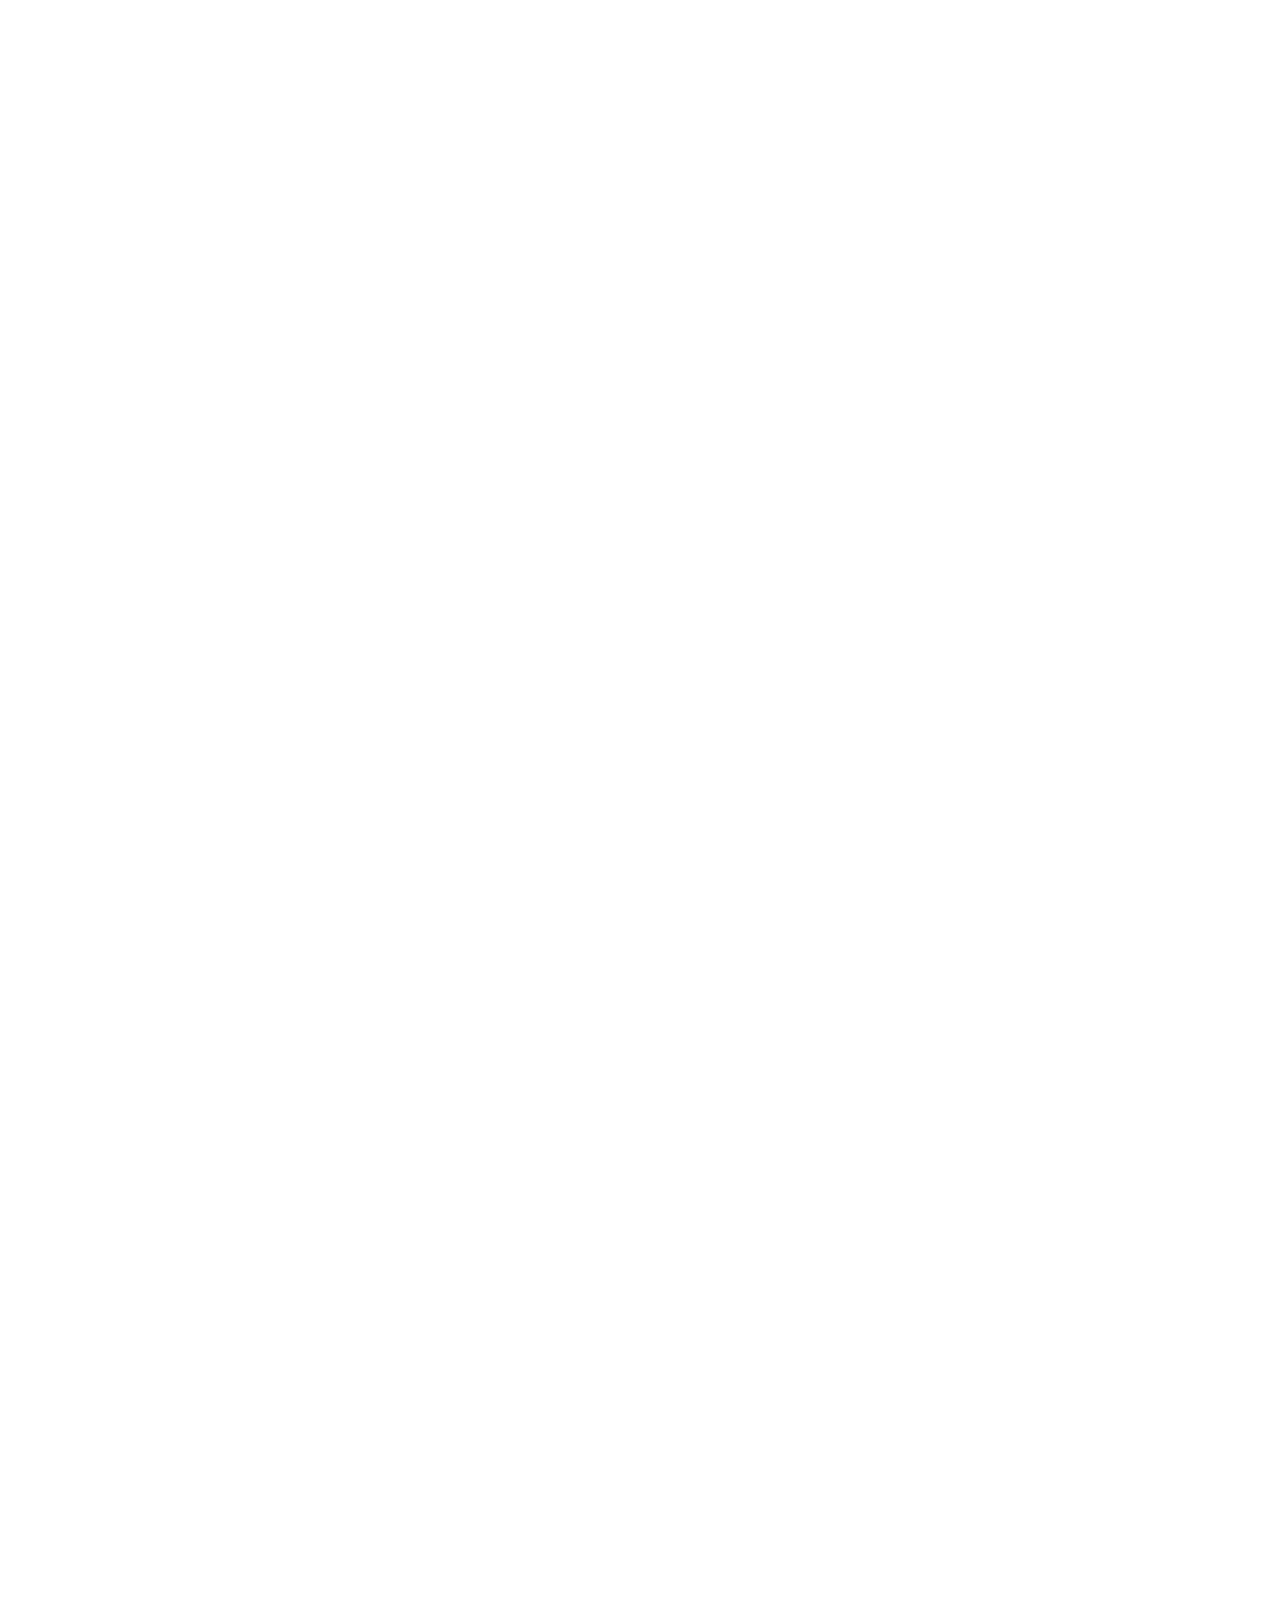
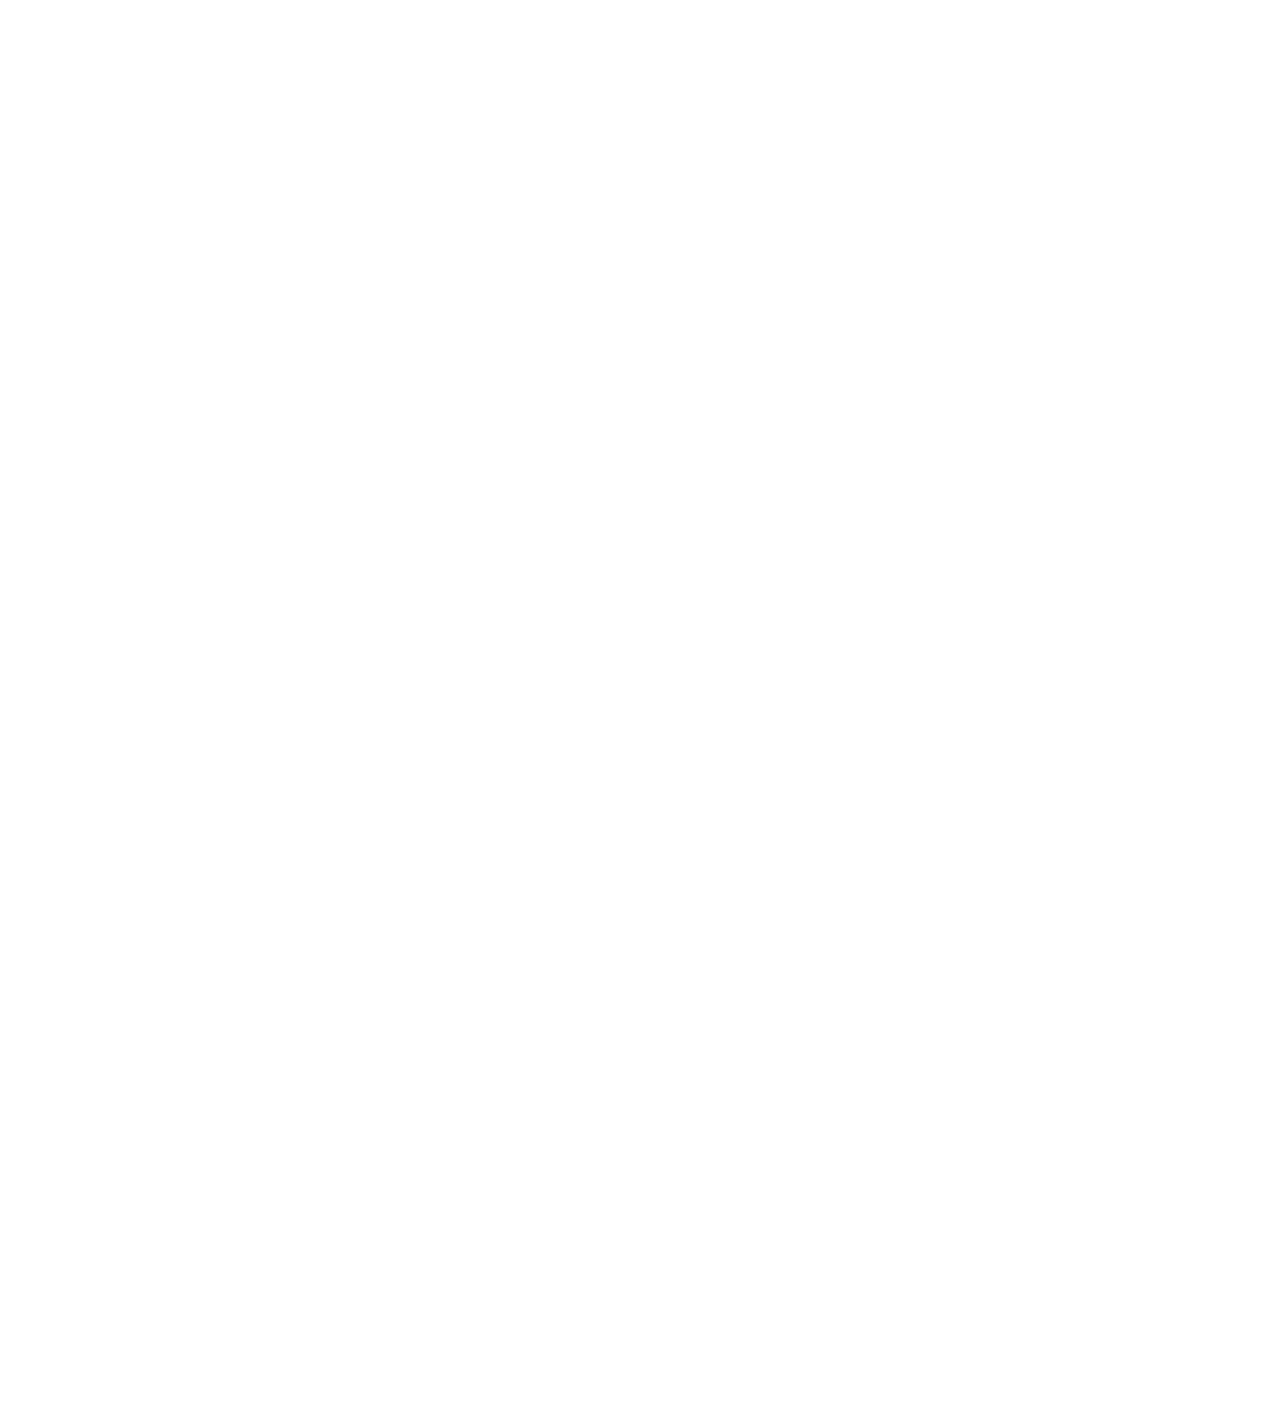
==== commit 06ceaa88: "Added more text that describes notebook libraries" ====
--- a/azure-noteboks.html
+++ b/azure-noteboks.html
@@ -92,8 +92,8 @@
                             </div>
                         </div>
                         <div class="col-sm-12 content-section">
-                            <h3 class="section-header">Clock'd Landing Page</h3>
-                            <p class="section-subhead">The website was created for Clock'd initial launch at the end of the accelerator program. I also created initial mockups for the business web portal that we were planning on releasing after launch.</p>
+                            <h3 class="section-header">Azure Notebooks Website Overhaul</h3>
+                            <p class="section-subhead">With the new design of the notebook libraries feature, I applied my findings from my interviews with users. However, once I finished my initial summer project, the rest of the Azure Notebooks site seemed to be out of place. And after looking at the styling of the elements, I found that the Azure Notebooks site was not conforming to Microsoft's Design Specifications.So, for the last 2 weeks of my internship, my manager allowed me to rapidly design and develop the new Azure Notebooks site to ship alongside the notebook libraries feature.</p>
                             <img class="img-responsive expresso-landing-img" src=""/>
                             <div class="clockd-website-slider">
                                 <div>
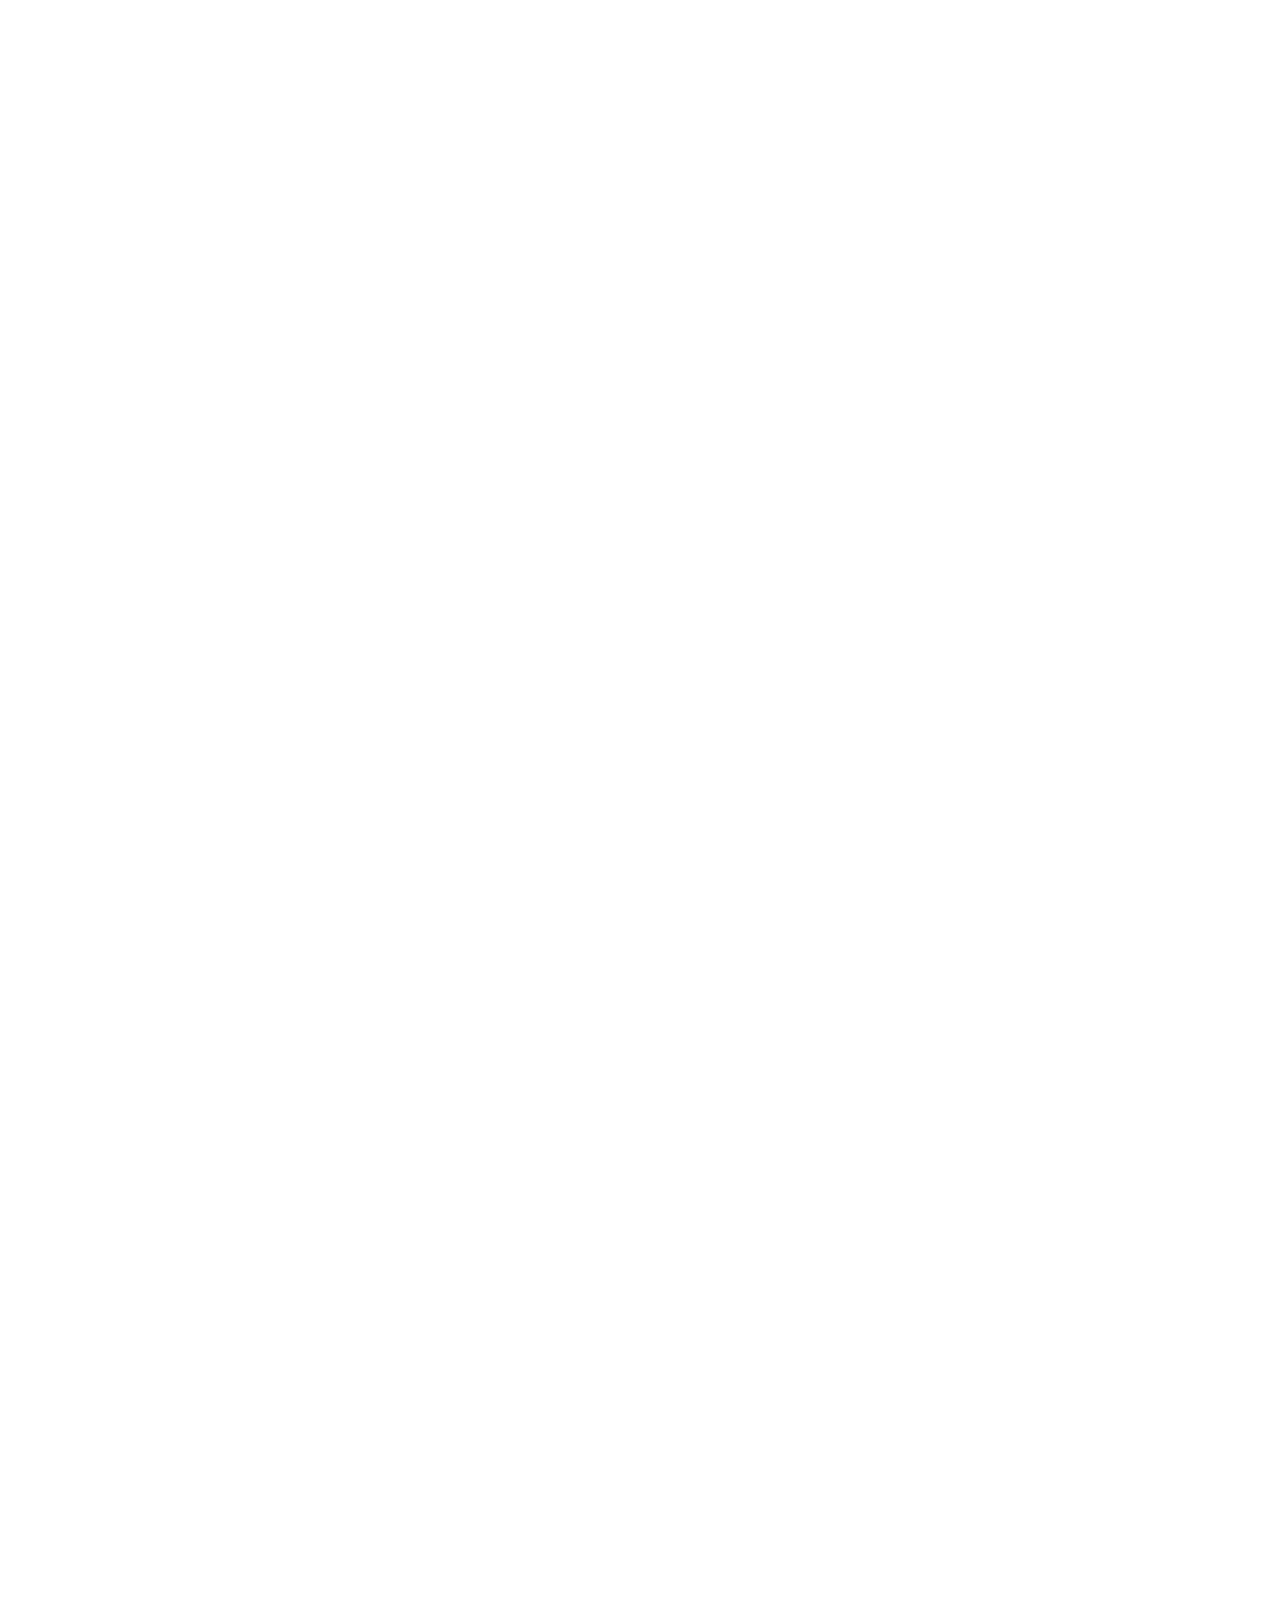
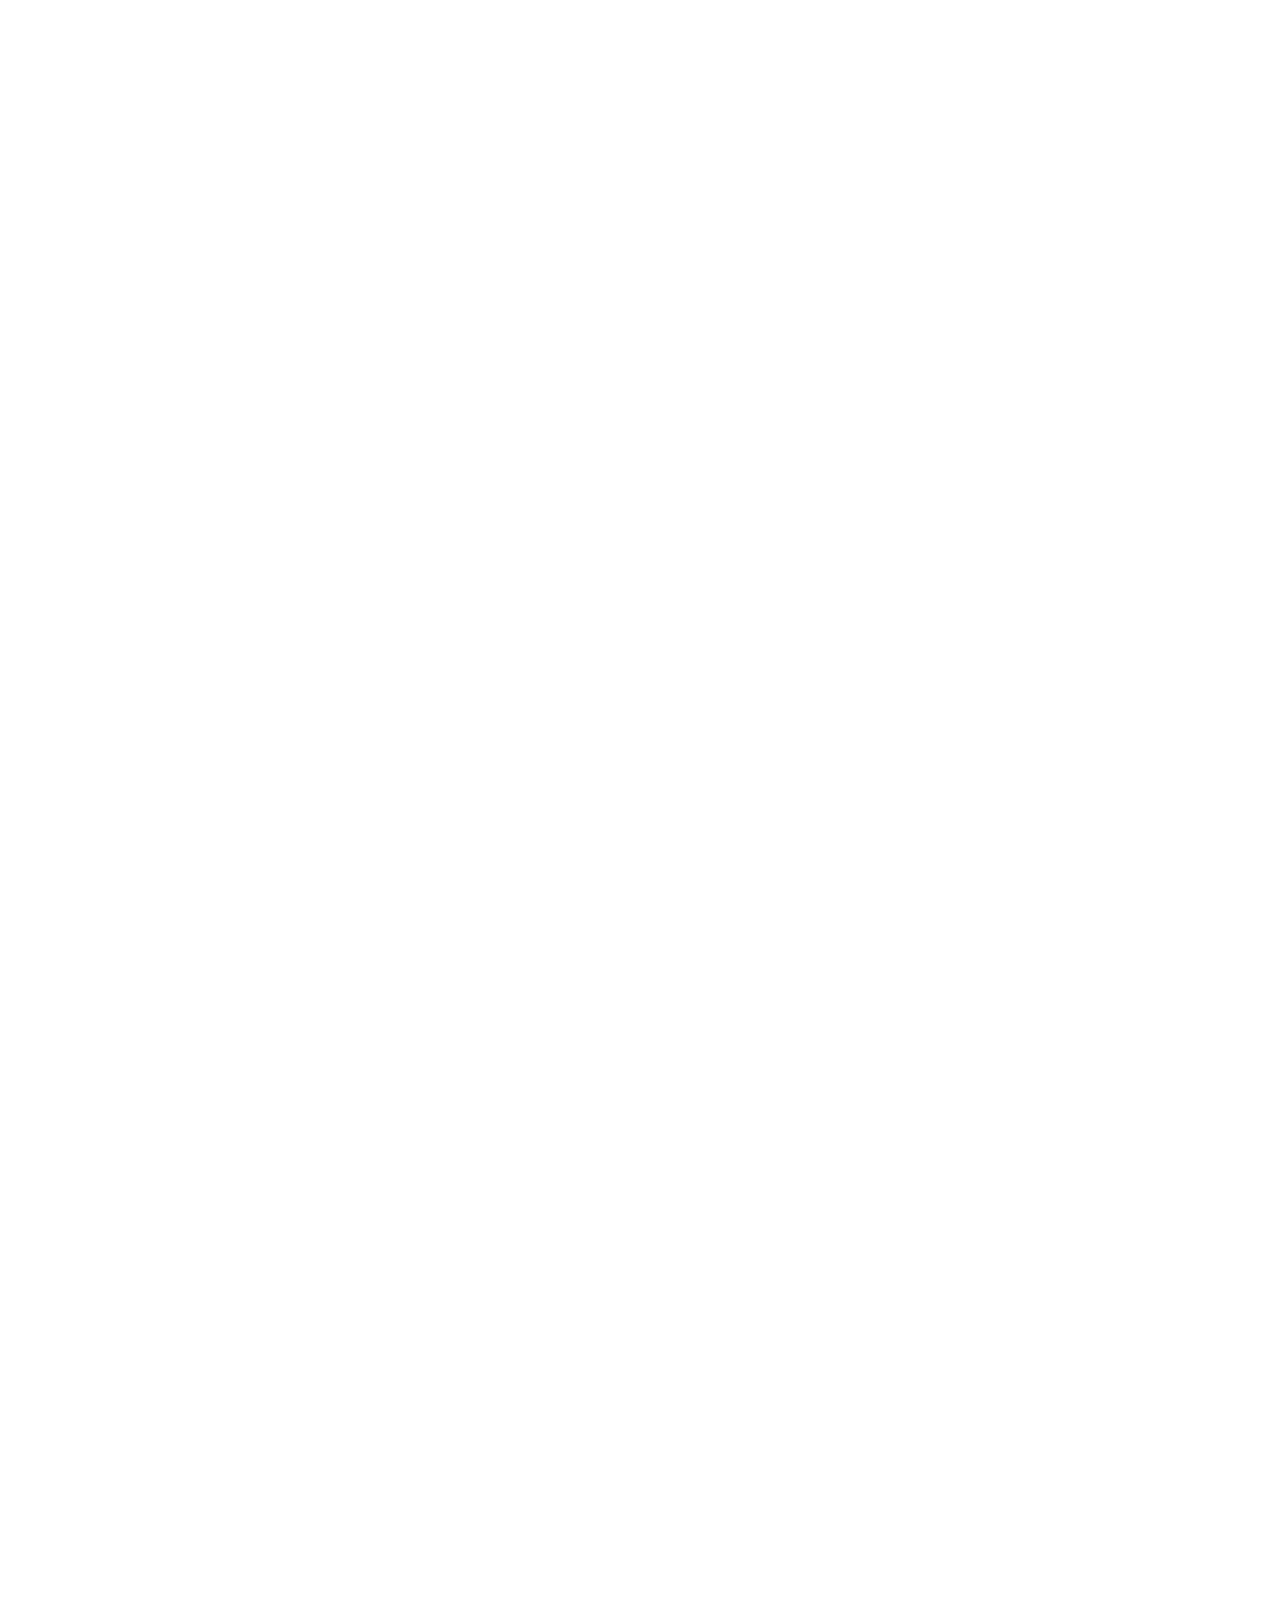
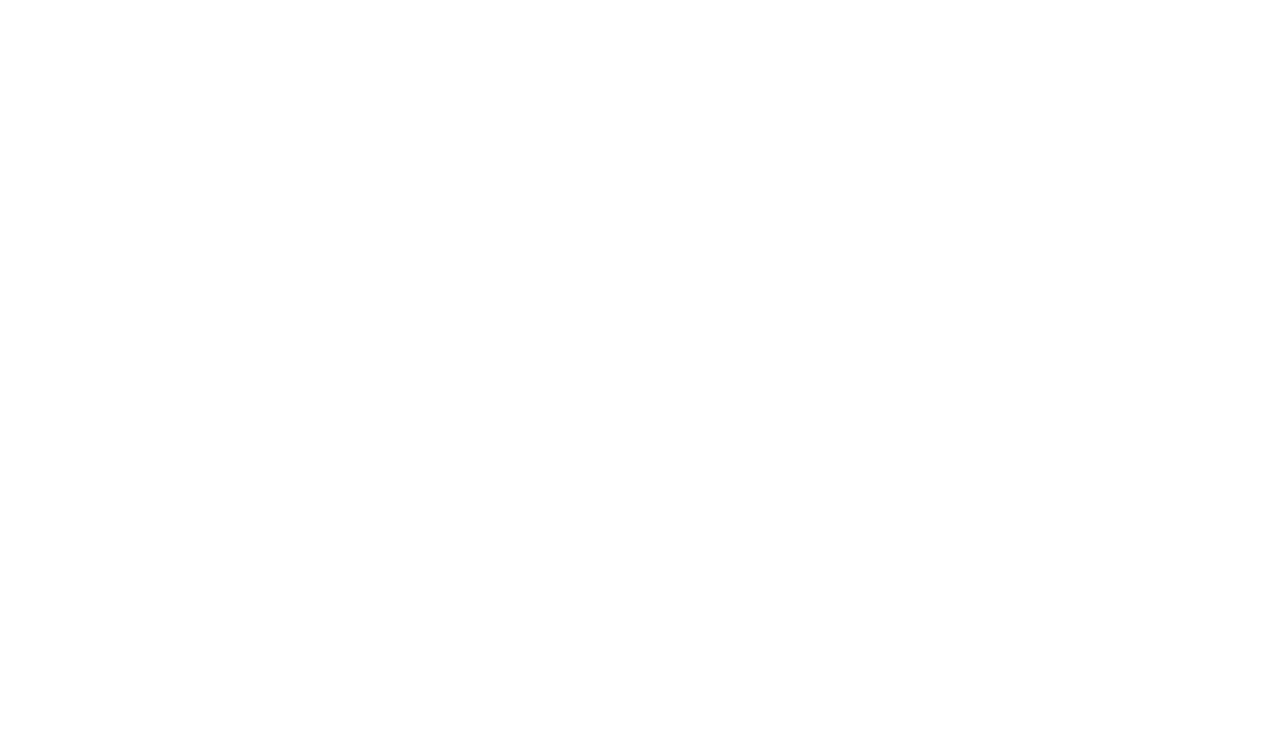
==== commit 864fbaf2: "Added all of notebook libraries imagery, tweaked descriptions of preview images on notebook librarie" ====
--- a/azure-noteboks.html
+++ b/azure-noteboks.html
@@ -92,24 +92,57 @@
                             </div>
                         </div>
                         <div class="col-sm-12 content-section">
-                            <h3 class="section-header">Azure Notebooks Website Overhaul</h3>
-                            <p class="section-subhead">With the new design of the notebook libraries feature, I applied my findings from my interviews with users. However, once I finished my initial summer project, the rest of the Azure Notebooks site seemed to be out of place. And after looking at the styling of the elements, I found that the Azure Notebooks site was not conforming to Microsoft's Design Specifications.So, for the last 2 weeks of my internship, my manager allowed me to rapidly design and develop the new Azure Notebooks site to ship alongside the notebook libraries feature.</p>
+                            <h3 class="section-header">Azure Notebooks Website Overhaul + Notebook Libraries</h3>
+                            <p class="section-subhead">With the new design of the notebook libraries feature, I applied my findings from my interviews with users. However, once I finished my initial summer project, the rest of the Azure Notebooks site seemed to be out of place. And after looking at the styling of the elements, I found that the Azure Notebooks site was not conforming to Microsoft's Design Specifications. So, for the last 2 weeks of my internship, I took on the task to rapidly design and develop the new Azure Notebooks site to ship alongside the notebook libraries feature.</p>
                             <img class="img-responsive expresso-landing-img" src=""/>
-                            <div class="clockd-website-slider">
-                                <div>
-                                    <img id="clockd-landing-1" class="img-responsive website-landing-img" src="images/clockd/landing-1.jpg"/>
-                                </div>
-                                <div>
-                                    <img id="clockd-landing-2" class="img-responsive website-landing-img" src="images/clockd/landing-2.jpg"/>
-                                </div>
-                                <div>
-                                    <img id="clockd-landing-3" class="img-responsive website-landing-img" src="images/clockd/landing-3.png"/>
-                                </div>
-                                <div>
-                                    <img id="clockd-landing-4" class="img-responsive website-landing-img" src="images/clockd/landing-4.jpg"/>
-                                </div>
-                                <div>
-                                    <img id="clockd-landing-5" class="img-responsive website-landing-img" src="images/clockd/landing-5.jpg"/>
+                            <div class="libraries-website-slider">
+                                <div>
+                                    <img id="libraries-1" class="img-responsive website-landing-img" src="images/microsoft/notebooks-website-1.jpg"/>
+                                </div>
+                                <div>
+                                    <img id="libraries-2" class="img-responsive website-landing-img" src="images/microsoft/notebooks-website-2.jpg"/>
+                                </div>
+                                <div>
+                                    <img id="libraries-3" class="img-responsive website-landing-img" src="images/microsoft/libraries-1.jpg"/>
+                                </div>
+                                <div>
+                                    <img id="libraries-4" class="img-responsive website-landing-img" src="images/microsoft/libraries-2.jpg"/>
+                                </div>
+                                <div>
+                                    <img id="libraries-5" class="img-responsive website-landing-img" src="images/microsoft/libraries-3.jpg"/>
+                                </div>
+                                <div>
+                                    <img id="libraries-6" class="img-responsive website-landing-img" src="images/microsoft/libraries-4.jpg"/>
+                                </div>
+                                <div>
+                                    <img id="libraries-7" class="img-responsive website-landing-img" src="images/microsoft/libraries-5.jpg"/>
+                                </div>
+                                <div>
+                                    <img id="libraries-8" class="img-responsive website-landing-img" src="images/microsoft/libraries-6.jpg"/>
+                                </div>
+                                <div>
+                                    <img id="libraries-9" class="img-responsive website-landing-img" src="images/microsoft/libraries-7.jpg"/>
+                                </div>
+                                <div>
+                                    <img id="libraries-10" class="img-responsive website-landing-img" src="images/microsoft/libraries-8.jpg"/>
+                                </div>
+                                <div>
+                                    <img id="libraries-11" class="img-responsive website-landing-img" src="images/microsoft/libraries-9.jpg"/>
+                                </div>
+                                <div>
+                                    <img id="libraries-12" class="img-responsive website-landing-img" src="images/microsoft/libraries-10.jpg"/>
+                                </div>
+                                <div>
+                                    <img id="libraries-13" class="img-responsive website-landing-img" src="images/microsoft/libraries-11.jpg"/>
+                                </div>
+                                <div>
+                                    <img id="libraries-14" class="img-responsive website-landing-img" src="images/microsoft/libraries-12.jpg"/>
+                                </div>
+                                <div>
+                                    <img id="libraries-15" class="img-responsive website-landing-img" src="images/microsoft/libraries-13.jpg"/>
+                                </div>
+                                <div>
+                                    <img id="libraries-16" class="img-responsive website-landing-img" src="images/microsoft/libraries-14.jpg"/>
                                 </div>
                             </div>
                         </div>
@@ -117,39 +150,105 @@
                 </div>
             </div>
         </div>
-            <nav class="navbar navbar-default navbar-fixed-bottom clockd-website-navbar animated slideInUp">
+            <nav class="navbar navbar-default navbar-fixed-bottom website-slider-navbar libraries-website-navbar animated slideInUp">
                 <div class="container">
                     <div class="col-md-offset-2 col-md-8 col-md-offset-2">
-                    <div class="clockd-website-slider-nav">
-                        <div>
-                            <a href="#clockd-landing-1">
-                                <img class="clock-website-nav-item" src="images/clockd/landing-1.jpg"/>
-                            </a>
-                            <p class="clockd-website-slider-desc">Home page</p>
-                        </div>
-                        <div>
-                            <a href="#clockd-landing-2">
-                                <img class="clock-website-nav-item" src="images/clockd/landing-2.jpg"/>
-                            </a>
-                            <p class="clockd-website-slider-desc">About us</p>
-                        </div>
-                        <div>
-                            <a href="#clockd-landing-3">
-                                <img class="clock-website-nav-item" src="images/clockd/landing-3.png"/>
-                            </a>
-                            <p class="clockd-website-slider-desc">Blog home</p>
-                        </div>
-                        <div>
-                            <a href="#clockd-landing-4">
-                                <img class="clock-website-nav-item" src="images/clockd/landing-4.jpg"/>
-                            </a>
-                            <p class="clockd-website-slider-desc">Blog post</p>
-                        </div>
-                        <div>
-                            <a href="#clockd-landing-5">
-                                <img class="clock-website-nav-item" src="images/clockd/landing-5.jpg"/>
-                            </a>
-                            <p class="clockd-website-slider-desc">Contact us</p>
+                    <div class="website-slider-controller libraries-website-slider-nav">
+                        <div>
+                            <a href="#libraries-1">
+                                <img class="clock-website-nav-item" src="images/microsoft/notebooks-website-1-preview.jpg"/>
+                            </a>
+                            <p class="clockd-website-slider-desc">Landing page</p>
+                        </div>
+                        <div>
+                            <a href="#libraries-2">
+                                <img class="clock-website-nav-item" src="images/microsoft/notebooks-website-2-preview.jpg"/>
+                            </a>
+                            <p class="clockd-website-slider-desc">FAQ/Support page</p>
+                        </div>
+                        <div>
+                            <a href="#libraries-3">
+                                <img class="clock-website-nav-item" src="images/microsoft/libraries-1-preview.jpg"/>
+                            </a>
+                            <p class="clockd-website-slider-desc">Libraries - Home</p>
+                        </div>
+                        <div>
+                            <a href="#libraries-4">
+                                <img class="clock-website-nav-item" src="images/microsoft/libraries-2-preview.jpg"/>
+                            </a>
+                            <p class="clockd-website-slider-desc">Libraries - Create</p>
+                        </div>
+                        <div>
+                            <a href="#libraries-5">
+                                <img class="clock-website-nav-item" src="images/microsoft/libraries-3-preview.jpg"/>
+                            </a>
+                            <p class="clockd-website-slider-desc">Libraries - Edit</p>
+                        </div>
+                        <div>
+                            <a href="#libraries-6">
+                                <img class="clock-website-nav-item" src="images/microsoft/libraries-4-preview.jpg"/>
+                            </a>
+                            <p class="clockd-website-slider-desc">Libraries - Share</p>
+                        </div>
+                        <div>
+                            <a href="#libraries-7">
+                                <img class="clock-website-nav-item" src="images/microsoft/libraries-5-preview.jpg"/>
+                            </a>
+                            <p class="clockd-website-slider-desc">Libraries - Share</p>
+                        </div>
+                        <div>
+                            <a href="#libraries-8">
+                                <img class="clock-website-nav-item" src="images/microsoft/libraries-6-preview.jpg"/>
+                            </a>
+                            <p class="clockd-website-slider-desc">Libraries - Share</p>
+                        </div>
+                        <div>
+                            <a href="#libraries-9">
+                                <img class="clock-website-nav-item" src="images/microsoft/libraries-7-preview.jpg"/>
+                            </a>
+                            <p class="clockd-website-slider-desc">Library - Main screen</p>
+                        </div>
+                        <div>
+                            <a href="#libraries-10">
+                                <img class="clock-website-nav-item" src="images/microsoft/libraries-8-preview.jpg"/>
+                            </a>
+                            <p class="clockd-website-slider-desc">Library - Add notebooks</p>
+                        </div>
+                        <div>
+                            <a href="#libraries-11">
+                                <img class="clock-website-nav-item" src="images/microsoft/libraries-9-preview.jpg"/>
+                            </a>
+                            <p class="clockd-website-slider-desc">Library - Add notebooks</p>
+                        </div>
+                        <div>
+                            <a href="#libraries-12">
+                                <img class="clock-website-nav-item" src="images/microsoft/libraries-10-preview.jpg"/>
+                            </a>
+                            <p class="clockd-website-slider-desc">Library - Add notebooks</p>
+                        </div>
+                        <div>
+                            <a href="#libraries-13">
+                                <img class="clock-website-nav-item" src="images/microsoft/libraries-11-preview.jpg"/>
+                            </a>
+                            <p class="clockd-website-slider-desc">Library - Add notebooks</p>
+                        </div>
+                        <div>
+                            <a href="#libraries-14">
+                                <img class="clock-website-nav-item" src="images/microsoft/libraries-12-preview.jpg"/>
+                            </a>
+                            <p class="clockd-website-slider-desc">Library - Delete notebook</p>
+                        </div>
+                        <div>
+                            <a href="#libraries-15">
+                                <img class="clock-website-nav-item" src="images/microsoft/libraries-13-preview.jpg"/>
+                            </a>
+                            <p class="clockd-website-slider-desc">Library - Shared view</p>
+                        </div>
+                        <div>
+                            <a href="#libraries-16">
+                                <img class="clock-website-nav-item" src="images/microsoft/libraries-14-preview.jpg"/>
+                            </a>
+                            <p class="clockd-website-slider-desc">Notebook - NBViewer mode</p>
                         </div>
                     </div>
                     </div>
--- a/css/style.css
+++ b/css/style.css
@@ -383,12 +383,12 @@
 .clockd-leaderboard {
     margin-top: 60px !important;
 }
-.clockd-website-slider-nav {
+.website-slider-controller {
     margin-bottom: 0px;
     margin-top: 10px;
     display: block;
 }
-.clockd-website-navbar {
+.website-slider-navbar {
     display: none;
 }
 .clock-website-nav-item {
